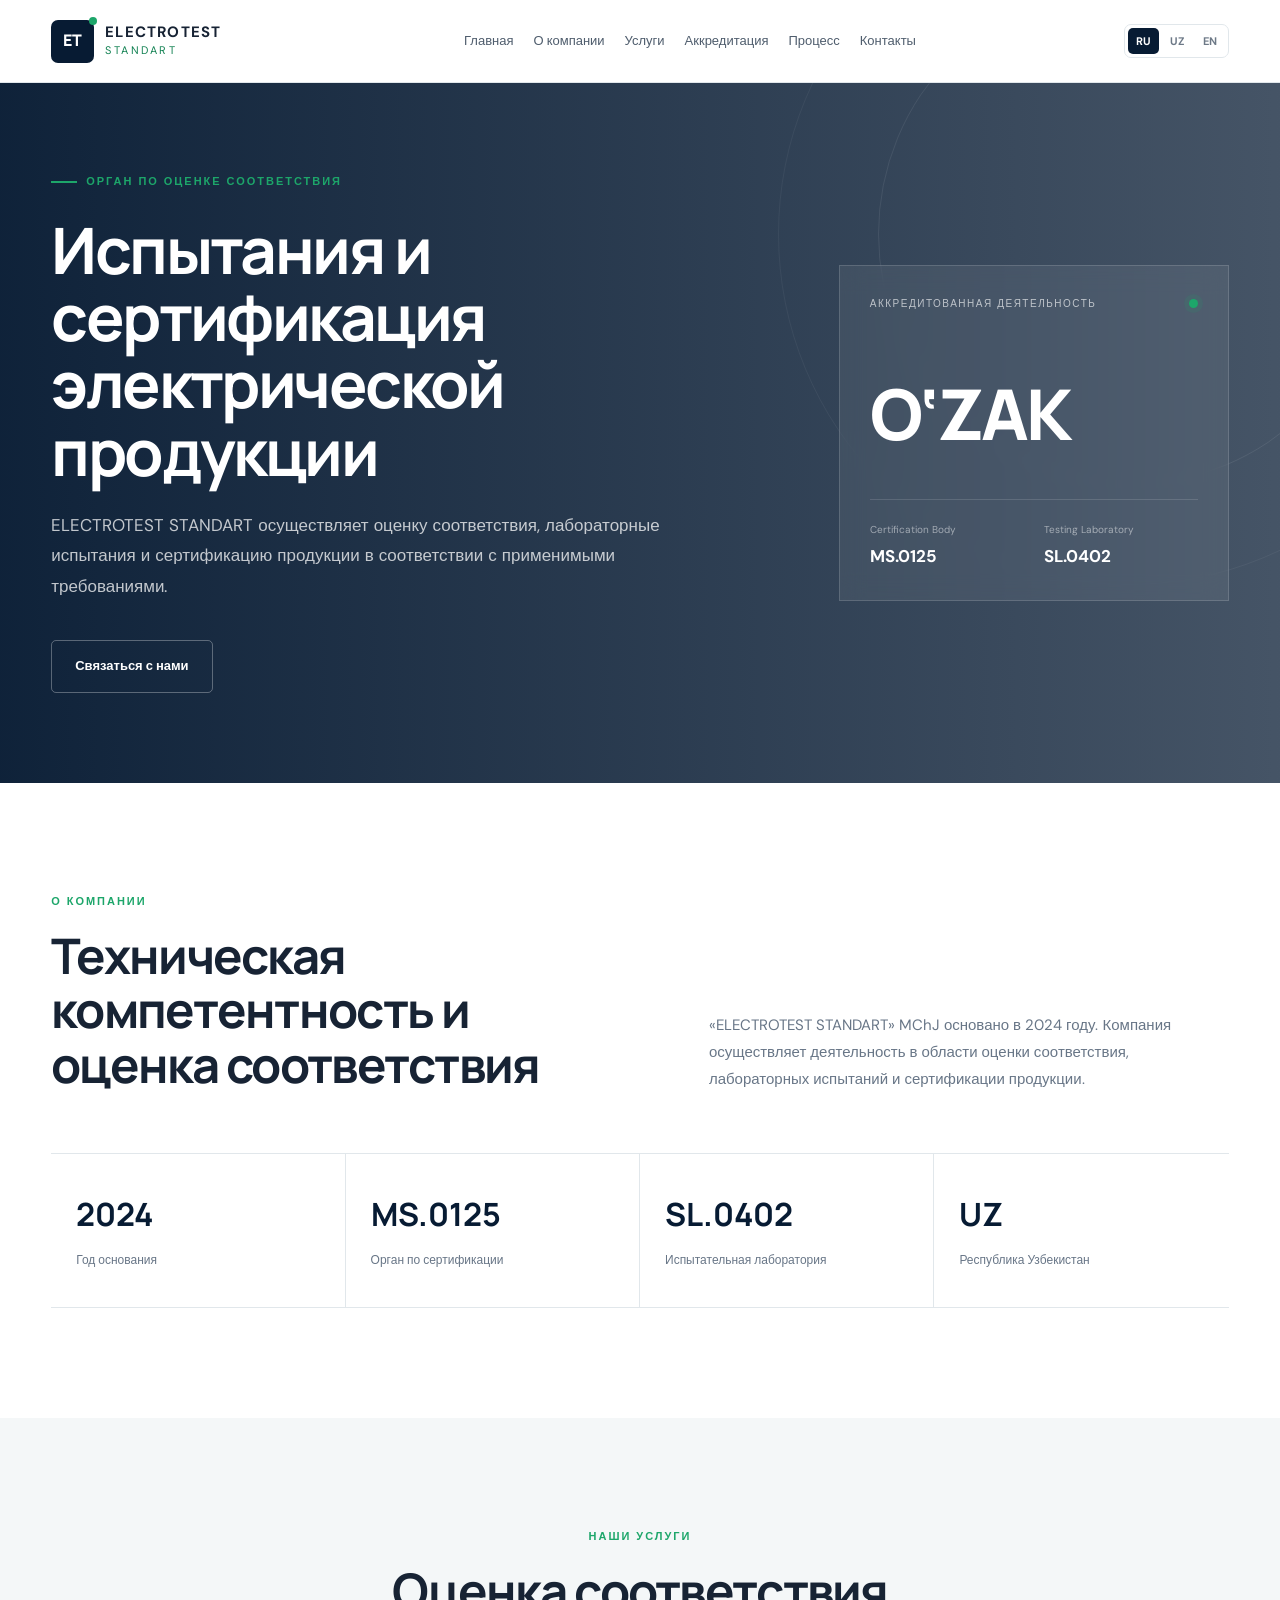
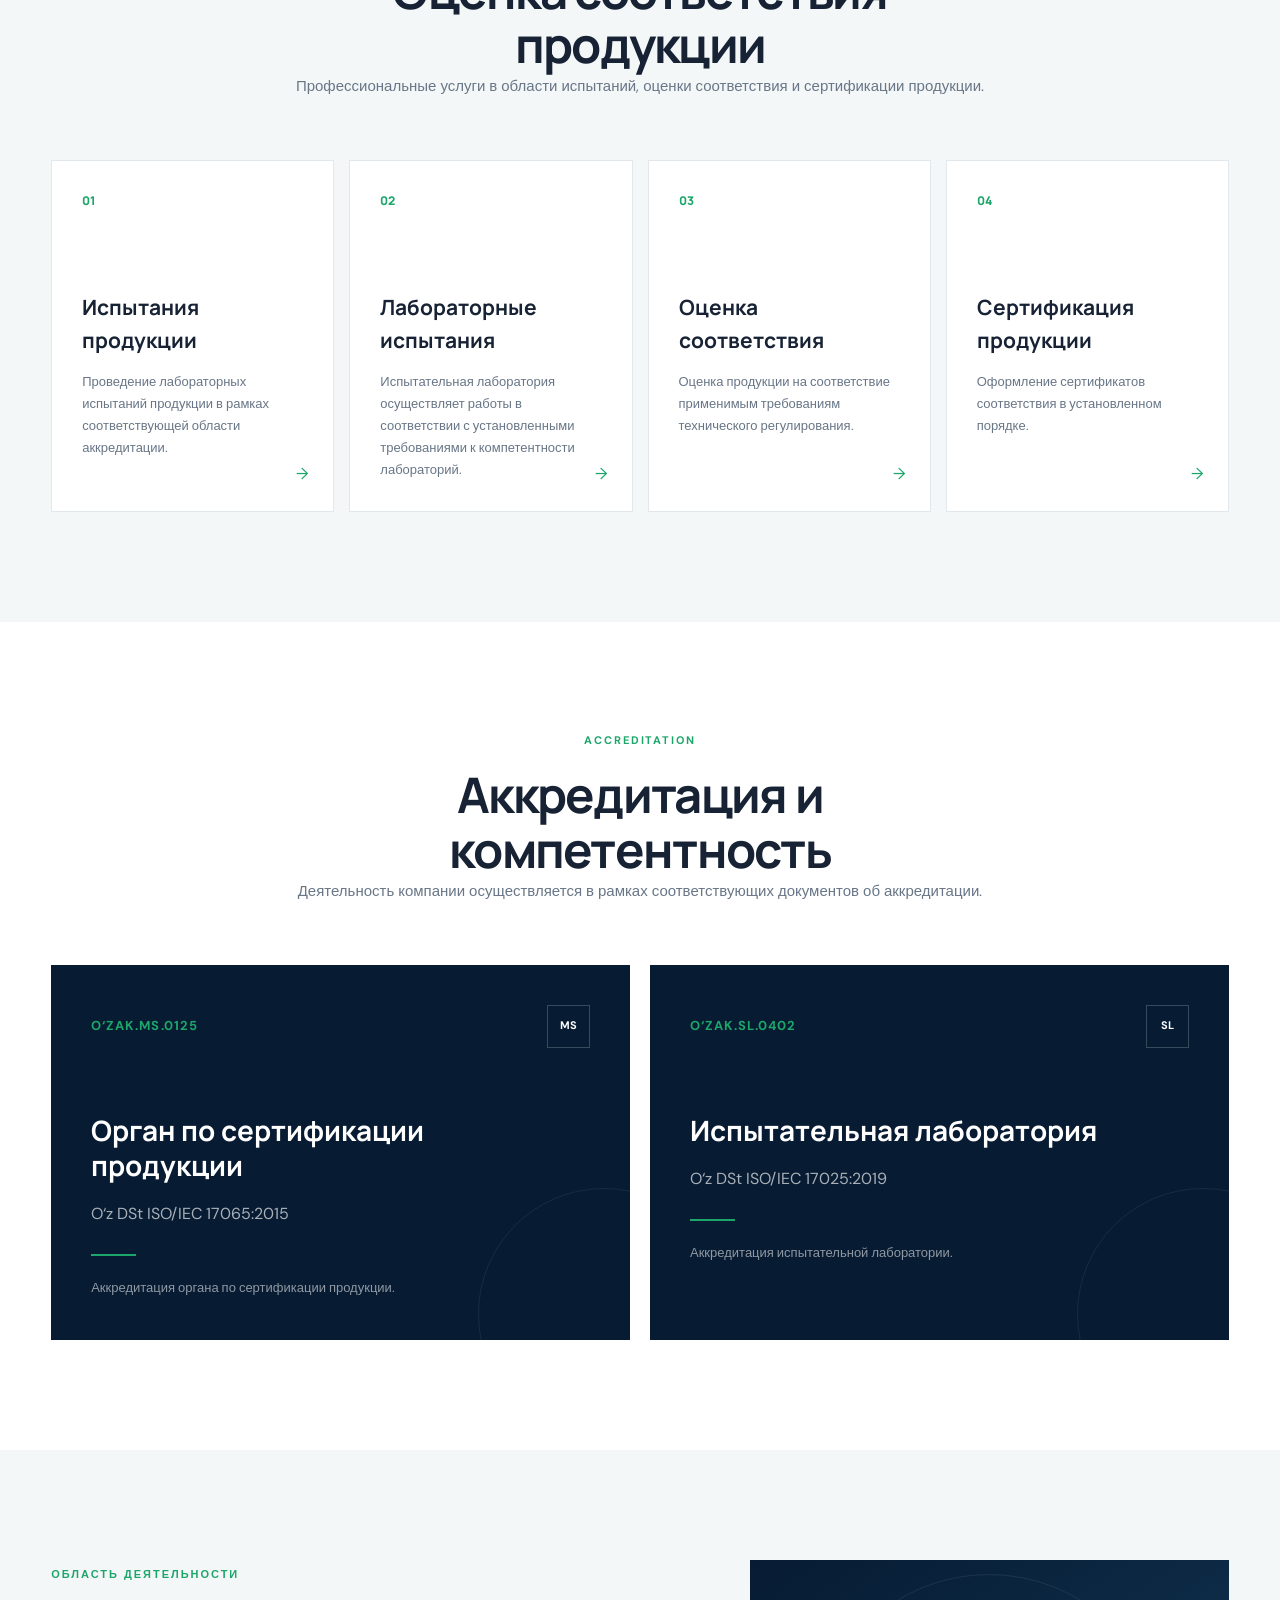
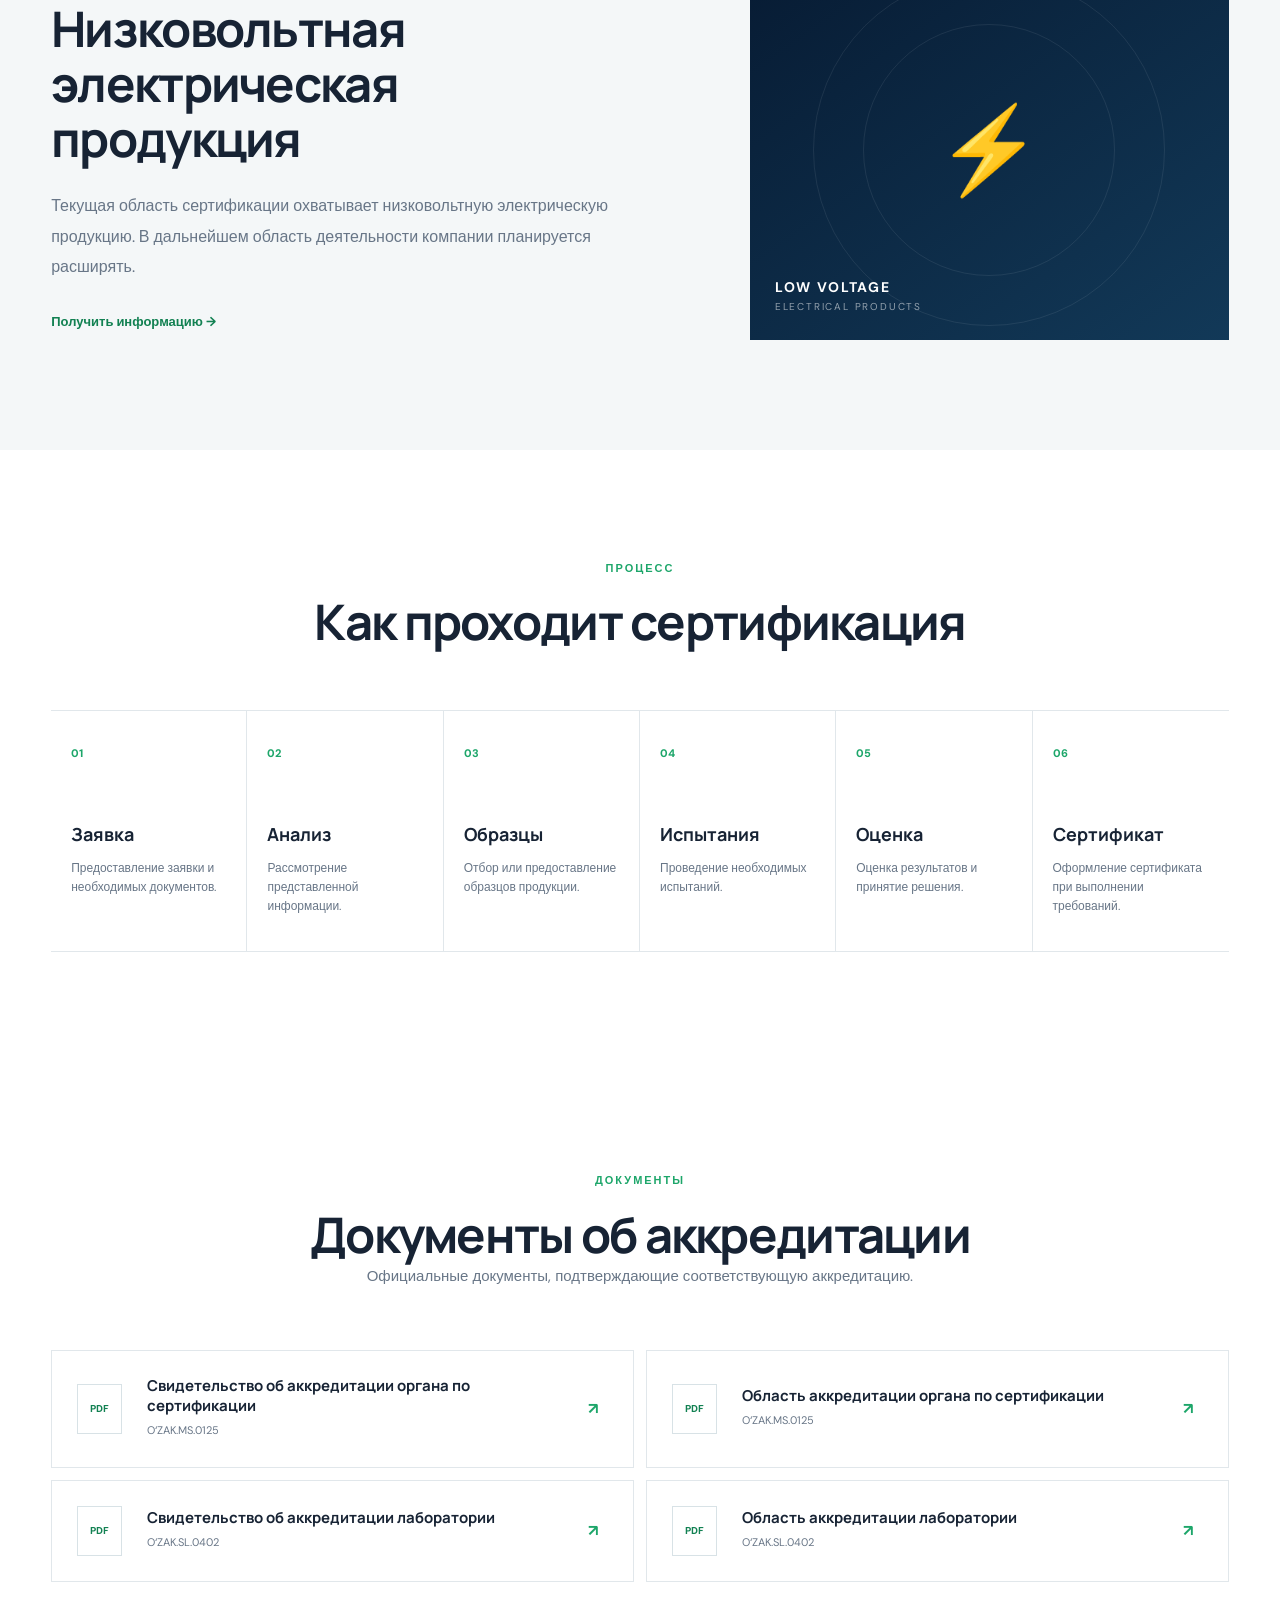
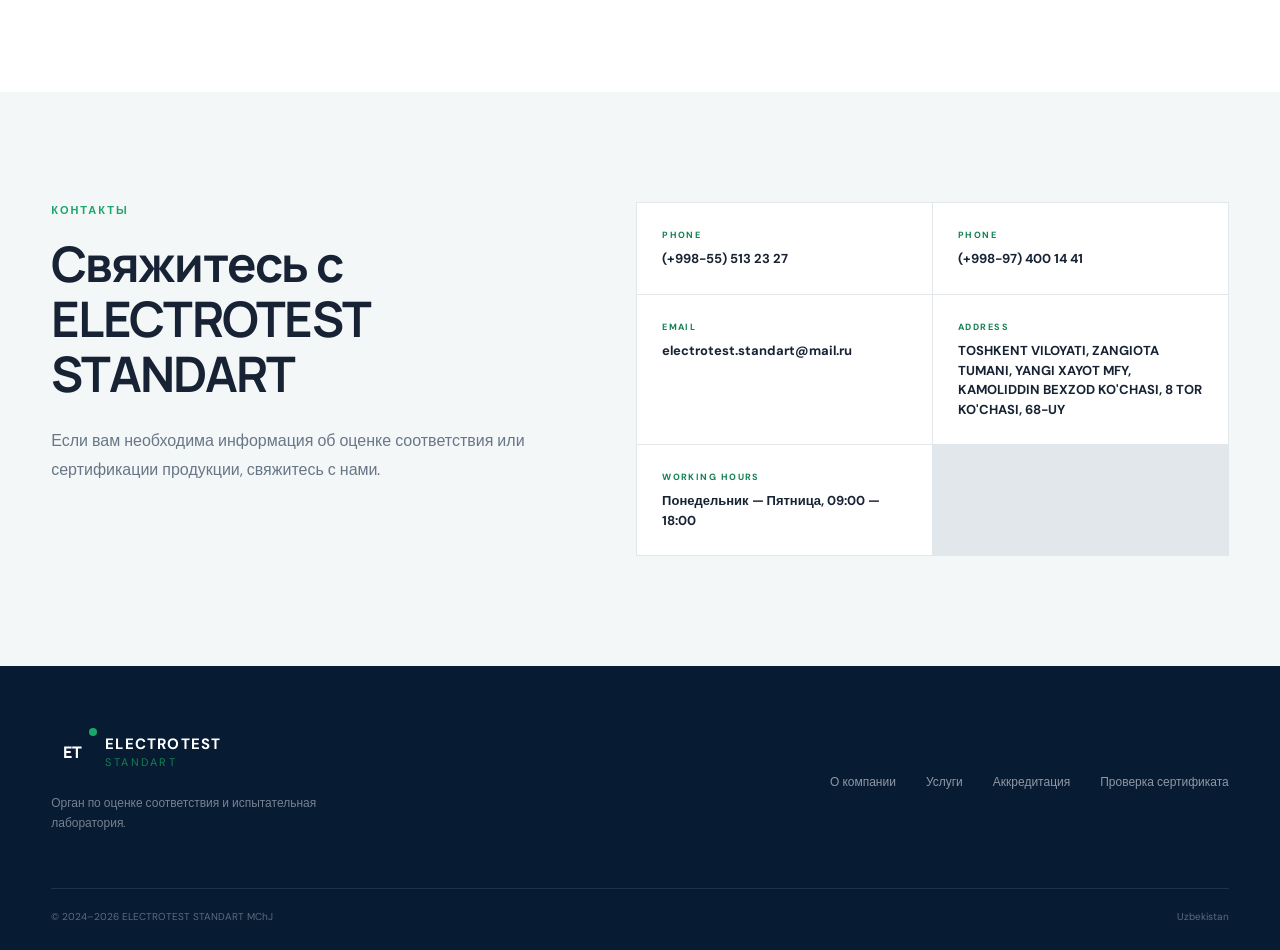
==== index.html @ f928415a "Rename main.html to index.html" ====
<!DOCTYPE html>
<html lang="ru">
<head>
    <meta charset="UTF-8">
    <meta name="viewport" content="width=device-width, initial-scale=1.0">

    <title>ELECTROTEST STANDART — Conformity Assessment</title>

    <link rel="preconnect" href="https://fonts.googleapis.com">
    <link rel="preconnect" href="https://fonts.gstatic.com" crossorigin>
    <link href="https://fonts.googleapis.com/css2?family=DM+Sans:wght@400;500;600;700&family=Manrope:wght@600;700;800&display=swap" rel="stylesheet">

    <link rel="stylesheet" href="main.css">
</head>

<body>

<!-- ================= HEADER ================= -->

<header class="header">

    <div class="container nav">

        <a href="#home" class="logo">
            <span class="logo-mark">ET</span>

            <span class="logo-text">
                <strong>ELECTROTEST</strong>
                <small>STANDART</small>
            </span>
        </a>

        <nav class="menu">
            <a href="#home" data-i18n="nav.home">Главная</a>
            <a href="#about" data-i18n="nav.about">О компании</a>
            <a href="#services" data-i18n="nav.services">Услуги</a>
            <a href="#accreditation" data-i18n="nav.accreditation">Аккредитация</a>
            <a href="#process" data-i18n="nav.process">Процесс</a>
    
            <a href="#contacts" data-i18n="nav.contacts">Контакты</a>
        </nav>

        <div class="language">
            <button class="lang-btn active" data-lang="ru">RU</button>
            <button class="lang-btn" data-lang="uz">UZ</button>
            <button class="lang-btn" data-lang="en">EN</button>
        </div>

        <button class="mobile-menu-btn" id="mobileMenu">
            ☰
        </button>

    </div>

</header>


<!-- ================= HERO ================= -->

<section class="hero" id="home">

    <div class="hero-overlay"></div>

    <div class="container hero-content">

        <div class="hero-left">

            <div class="eyebrow">
                <span></span>
                <span data-i18n="hero.eyebrow">
                    ОРГАН ПО ОЦЕНКЕ СООТВЕТСТВИЯ
                </span>
            </div>

            <h1 data-i18n="hero.title">
                Испытания и сертификация электрической продукции
            </h1>

            <p data-i18n="hero.text">
                ELECTROTEST STANDART осуществляет оценку соответствия,
                лабораторные испытания и сертификацию продукции
                в соответствии с применимыми требованиями.
            </p>

            <div class="hero-buttons">

                

                <a href="#contacts" class="btn btn-outline">
                    <span data-i18n="hero.contact">Связаться с нами</span>
                </a>

            </div>

        </div>


        <div class="hero-card">

            <div class="hero-card-top">
                <span data-i18n="hero.accredited">
                    АККРЕДИТОВАННАЯ ДЕЯТЕЛЬНОСТЬ
                </span>

                <span class="status-dot"></span>
            </div>

            <div class="hero-card-number">
                O‘ZAK
            </div>

            <div class="hero-card-info">

                <div>
                    <small>Certification Body</small>
                    <strong>MS.0125</strong>
                </div>

                <div>
                    <small>Testing Laboratory</small>
                    <strong>SL.0402</strong>
                </div>

            </div>

        </div>

    </div>

</section>


<!-- ================= ABOUT ================= -->

<section class="about section" id="about">

    <div class="container">

        <div class="section-heading">

            <div>
                <span class="section-label" data-i18n="about.label">
                    О КОМПАНИИ
                </span>

                <h2 data-i18n="about.title">
                    Техническая компетентность и оценка соответствия
                </h2>
            </div>

            <p data-i18n="about.text">
                «ELECTROTEST STANDART» MChJ основано в 2024 году.
                Компания осуществляет деятельность в области оценки
                соответствия, лабораторных испытаний и сертификации
                продукции.
            </p>

        </div>


        <div class="stats">

            <div class="stat">
                <strong>2024</strong>
                <span data-i18n="stats.founded">Год основания</span>
            </div>

            <div class="stat">
                <strong>MS.0125</strong>
                <span data-i18n="stats.certification">
                    Орган по сертификации
                </span>
            </div>

            <div class="stat">
                <strong>SL.0402</strong>
                <span data-i18n="stats.lab">
                    Испытательная лаборатория
                </span>
            </div>

            <div class="stat">
                <strong>UZ</strong>
                <span data-i18n="stats.country">
                    Республика Узбекистан
                </span>
            </div>

        </div>

    </div>

</section>


<!-- ================= SERVICES ================= -->

<section class="services section-light" id="services">

    <div class="container">

        <div class="section-title-center">

            <span class="section-label" data-i18n="services.label">
                НАШИ УСЛУГИ
            </span>

            <h2 data-i18n="services.title">
                Оценка соответствия продукции
            </h2>

            <p data-i18n="services.text">
                Профессиональные услуги в области испытаний,
                оценки соответствия и сертификации продукции.
            </p>

        </div>


        <div class="service-grid">

            <div class="service-card">

                <div class="service-icon">01</div>

                <h3 data-i18n="service.testing.title">
                    Испытания продукции
                </h3>

                <p data-i18n="service.testing.text">
                    Проведение лабораторных испытаний продукции
                    в рамках соответствующей области аккредитации.
                </p>

                <span class="card-arrow">→</span>

            </div>


            <div class="service-card">

                <div class="service-icon">02</div>

                <h3 data-i18n="service.lab.title">
                    Лабораторные испытания
                </h3>

                <p data-i18n="service.lab.text">
                    Испытательная лаборатория осуществляет работы
                    в соответствии с установленными требованиями
                    к компетентности лабораторий.
                </p>

                <span class="card-arrow">→</span>

            </div>


            <div class="service-card">

                <div class="service-icon">03</div>

                <h3 data-i18n="service.assessment.title">
                    Оценка соответствия
                </h3>

                <p data-i18n="service.assessment.text">
                    Оценка продукции на соответствие применимым
                    требованиям технического регулирования.
                </p>

                <span class="card-arrow">→</span>

            </div>


            <div class="service-card">

                <div class="service-icon">04</div>

                <h3 data-i18n="service.certification.title">
                    Сертификация продукции
                </h3>

                <p data-i18n="service.certification.text">
                    Оформление сертификатов соответствия
                    в установленном порядке.
                </p>

                <span class="card-arrow">→</span>

            </div>

        </div>

    </div>

</section>


<!-- ================= ACCREDITATION ================= -->

<section class="accreditation section" id="accreditation">

    <div class="container">

        <div class="section-title-center">

            <span class="section-label">
                ACCREDITATION
            </span>

            <h2 data-i18n="accreditation.title">
                Аккредитация и компетентность
            </h2>

            <p data-i18n="accreditation.text">
                Деятельность компании осуществляется в рамках
                соответствующих документов об аккредитации.
            </p>

        </div>


        <div class="accreditation-grid">

            <div class="accreditation-card">

                <div class="accreditation-top">
                    <span class="accreditation-number">
                        O‘ZAK.MS.0125
                    </span>

                    <span class="accreditation-badge">
                        MS
                    </span>
                </div>

                <h3 data-i18n="accreditation.cert.title">
                    Орган по сертификации продукции
                </h3>

                <p>
                    O‘z DSt ISO/IEC 17065:2015
                </p>

                <div class="card-line"></div>

                <span data-i18n="accreditation.cert.text">
                    Аккредитация органа по сертификации продукции.
                </span>

            </div>


            <div class="accreditation-card">

                <div class="accreditation-top">
                    <span class="accreditation-number">
                        O‘ZAK.SL.0402
                    </span>

                    <span class="accreditation-badge">
                        SL
                    </span>
                </div>

                <h3 data-i18n="accreditation.lab.title">
                    Испытательная лаборатория
                </h3>

                <p>
                    O‘z DSt ISO/IEC 17025:2019
                </p>

                <div class="card-line"></div>

                <span data-i18n="accreditation.lab.text">
                    Аккредитация испытательной лаборатории.
                </span>

            </div>

        </div>

    </div>

</section>


<!-- ================= PRODUCT SCOPE ================= -->

<section class="scope section-light">

    <div class="container scope-layout">

        <div class="scope-content">

            <span class="section-label" data-i18n="scope.label">
                ОБЛАСТЬ ДЕЯТЕЛЬНОСТИ
            </span>

            <h2 data-i18n="scope.title">
                Низковольтная электрическая продукция
            </h2>

            <p data-i18n="scope.text">
                Текущая область сертификации охватывает
                низковольтную электрическую продукцию.
                В дальнейшем область деятельности компании
                планируется расширять.
            </p>

            <a href="#contacts" class="text-link">
                <span data-i18n="scope.button">
                    Получить информацию
                </span>
                →
            </a>

        </div>


        <div class="scope-visual">

            <div class="electric-symbol">⚡</div>

            <div class="scope-box">
                <strong>LOW VOLTAGE</strong>
                <span>ELECTRICAL PRODUCTS</span>
            </div>

        </div>

    </div>

</section>


<!-- ================= PROCESS ================= -->

<section class="process section" id="process">

    <div class="container">

        <div class="section-title-center">

            <span class="section-label" data-i18n="process.label">
                ПРОЦЕСС
            </span>

            <h2 data-i18n="process.title">
                Как проходит сертификация
            </h2>

        </div>


        <div class="process-grid">

            <div class="process-step">

                <span>01</span>

                <h3 data-i18n="process.one.title">
                    Заявка
                </h3>

                <p data-i18n="process.one.text">
                    Предоставление заявки и необходимых документов.
                </p>

            </div>


            <div class="process-step">

                <span>02</span>

                <h3 data-i18n="process.two.title">
                    Анализ
                </h3>

                <p data-i18n="process.two.text">
                    Рассмотрение представленной информации.
                </p>

            </div>


            <div class="process-step">

                <span>03</span>

                <h3 data-i18n="process.three.title">
                    Образцы
                </h3>

                <p data-i18n="process.three.text">
                    Отбор или предоставление образцов продукции.
                </p>

            </div>


            <div class="process-step">

                <span>04</span>

                <h3 data-i18n="process.four.title">
                    Испытания
                </h3>

                <p data-i18n="process.four.text">
                    Проведение необходимых испытаний.
                </p>

            </div>


            <div class="process-step">

                <span>05</span>

                <h3 data-i18n="process.five.title">
                    Оценка
                </h3>

                <p data-i18n="process.five.text">
                    Оценка результатов и принятие решения.
                </p>

            </div>


            <div class="process-step">

                <span>06</span>

                <h3 data-i18n="process.six.title">
                    Сертификат
                </h3>

                <p data-i18n="process.six.text">
                    Оформление сертификата при выполнении требований.
                </p>

            </div>

        </div>

    </div>

</section>


<!-- ================= VERIFY ================= -->



<!-- ================= DOCUMENTS ================= -->

<section class="documents section">

    <div class="container">

        <div class="section-title-center">

            <span class="section-label" data-i18n="documents.label">
                ДОКУМЕНТЫ
            </span>

            <h2 data-i18n="documents.title">
                Документы об аккредитации
            </h2>

            <p data-i18n="documents.text">
                Официальные документы, подтверждающие
                соответствующую аккредитацию.
            </p>

        </div>


        <div class="documents-grid">

            <a href="https://api-e.akkred.uz/media/file/pdf/2026-03/ms0125-Certificate.pdf#toolbar=0"
               target="_blank"
               class="document-card">

                <div class="document-icon">PDF</div>

                <div>
                    <h3 data-i18n="documents.ms.certificate">
                        Свидетельство об аккредитации
                        органа по сертификации
                    </h3>

                    <span>O‘ZAK.MS.0125</span>
                </div>

                <strong>↗</strong>

            </a>


            <a href="https://api-e.akkred.uz/media/file/pdf/2026-09/pdf_tfKyQmc.pdf#toolbar=0"
               target="_blank"
               class="document-card">

                <div class="document-icon">PDF</div>

                <div>
                    <h3 data-i18n="documents.ms.scope">
                        Область аккредитации
                        органа по сертификации
                    </h3>

                    <span>O‘ZAK.MS.0125</span>
                </div>

                <strong>↗</strong>

            </a>


            <a href="https://api-e.akkred.uz/media/file/pdf/2026-03/sl0402-Certificate.pdf#toolbar=0"
               target="_blank"
               class="document-card">

                <div class="document-icon">PDF</div>

                <div>
                    <h3 data-i18n="documents.sl.certificate">
                        Свидетельство об аккредитации
                        лаборатории
                    </h3>

                    <span>O‘ZAK.SL.0402</span>
                </div>

                <strong>↗</strong>

            </a>


            <a href="https://api-e.akkred.uz/media/file/pdf/2026-07/pdf_gMBGAx3.pdf#toolbar=0"
               target="_blank"
               class="document-card">

                <div class="document-icon">PDF</div>

                <div>
                    <h3 data-i18n="documents.sl.scope">
                        Область аккредитации
                        лаборатории
                    </h3>

                    <span>O‘ZAK.SL.0402</span>
                </div>

                <strong>↗</strong>

            </a>

        </div>

    </div>

</section>


<!-- ================= CONTACT ================= -->

<section class="contact section-light" id="contacts">

    <div class="container contact-layout">

        <div>

            <span class="section-label" data-i18n="contact.label">
                КОНТАКТЫ
            </span>

            <h2 data-i18n="contact.title">
                Свяжитесь с ELECTROTEST STANDART
            </h2>

            <p data-i18n="contact.text">
                Если вам необходима информация об оценке
                соответствия или сертификации продукции,
                свяжитесь с нами.
            </p>

        </div>


        <div class="contact-info">

            <a href="tel:+998555132327">
                <span>PHONE</span>
                <strong>(+998-55) 513 23 27</strong>
            </a>

            <a href="tel:+998974001441">
                <span>PHONE</span>
                <strong>(+998-97) 400 14 41</strong>
            </a>

            <a href="mailto:electrotest.standart@mail.ru">
                <span>EMAIL</span>
                <strong>electrotest.standart@mail.ru</strong>
            </a>

            <div>
                <span>ADDRESS</span>

                <strong>
                    TOSHKENT VILOYATI, ZANGIOTA TUMANI,
                    YANGI XAYOT MFY, KAMOLIDDIN BEXZOD
                    KO'CHASI, 8 TOR KO'CHASI, 68-UY
                </strong>
            </div>

            <div>
                <span>WORKING HOURS</span>
                <strong data-i18n="contact.hours">
                    Понедельник — Пятница, 09:00 — 18:00
                </strong>
            </div>

        </div>

    </div>

</section>


<!-- ================= FOOTER ================= -->

<footer class="footer">

    <div class="container footer-content">

        <div class="footer-brand">

            <div class="logo">

                <span class="logo-mark">ET</span>

                <span class="logo-text">
                    <strong>ELECTROTEST</strong>
                    <small>STANDART</small>
                </span>

            </div>

            <p data-i18n="footer.text">
                Орган по оценке соответствия и
                испытательная лаборатория.
            </p>

        </div>


        <div class="footer-links">

            <a href="#about" data-i18n="nav.about">
                О компании
            </a>

            <a href="#services" data-i18n="nav.services">
                Услуги
            </a>

            <a href="#accreditation" data-i18n="nav.accreditation">
                Аккредитация
            </a>

            <a href="#verify" data-i18n="nav.verify">
                Проверка сертификата
            </a>

        </div>

    </div>


    <div class="container footer-bottom">

        <span>
            © 2024–2026 ELECTROTEST STANDART MChJ
        </span>

        <span>
            Uzbekistan
        </span>

    </div>

</footer>


<script src="main.js"></script>

</body>
</html>
---- main.css ----
/* =========================
   RESET
========================= */

* {
  margin: 0;
  padding: 0;
  box-sizing: border-box;
}

html {
  scroll-behavior: smooth;
}

body {
  font-family: "DM Sans", sans-serif;
  color: #172334;
  background: #ffffff;
  line-height: 1.6;
}

a {
  text-decoration: none;
  color: inherit;
}

button,
input {
  font-family: inherit;
}


/* =========================
 VARIABLES
========================= */

:root {
  --navy: #071b33;
  --navy-light: #102c4b;
  --green: #1da66a;
  --green-dark: #128152;
  --text: #172334;
  --muted: #687687;
  --light: #f4f7f8;
  --border: #e1e7eb;
  --white: #ffffff;
}


/* =========================
 CONTAINER
========================= */

.container {
  width: min(1180px, 92%);
  margin: auto;
}


/* =========================
 HEADER
========================= */

.header {
  position: sticky;
  top: 0;
  z-index: 1000;
  background: rgba(255,255,255,0.96);
  border-bottom: 1px solid var(--border);
  backdrop-filter: blur(12px);
}

.nav {
  height: 82px;
  display: flex;
  align-items: center;
  justify-content: space-between;
  gap: 25px;
}

.logo {
  display: flex;
  align-items: center;
  gap: 11px;
  min-width: 205px;
}

.logo-mark {
  width: 43px;
  height: 43px;
  background: var(--navy);
  color: white;
  display: grid;
  place-items: center;
  font-family: "Manrope", sans-serif;
  font-weight: 800;
  border-radius: 7px;
  position: relative;
}

.logo-mark::after {
  content: "";
  position: absolute;
  width: 8px;
  height: 8px;
  background: var(--green);
  right: -3px;
  top: -3px;
  border-radius: 50%;
}

.logo-text {
  display: flex;
  flex-direction: column;
  line-height: 1.05;
}

.logo-text strong {
  font-size: 15px;
  letter-spacing: 0.08em;
}

.logo-text small {
  font-size: 11px;
  letter-spacing: 0.23em;
  color: var(--green-dark);
  margin-top: 4px;
}

.menu {
  display: flex;
  align-items: center;
  gap: 20px;
}

.menu a {
  font-size: 13px;
  color: #4f5d6d;
  transition: 0.25s;
  white-space: nowrap;
}

.menu a:hover {
  color: var(--green-dark);
}

.language {
  display: flex;
  gap: 3px;
  border: 1px solid var(--border);
  padding: 3px;
  border-radius: 7px;
}

.lang-btn {
  border: 0;
  background: transparent;
  padding: 6px 8px;
  font-size: 11px;
  font-weight: 700;
  color: #6d7987;
  cursor: pointer;
  border-radius: 5px;
}

.lang-btn.active {
  background: var(--navy);
  color: white;
}

.mobile-menu-btn {
  display: none;
  border: 0;
  background: transparent;
  font-size: 25px;
  cursor: pointer;
}


/* =========================
 HERO
========================= */

.hero {
  min-height: 700px;
  position: relative;
  background:
      linear-gradient(90deg, rgba(7,27,51,0.97), rgba(7,27,51,0.75)),
      url("https://images.unsplash.com/photo-1581091226825-a6a2a5aee158?auto=format&fit=crop&w=1800&q=85")
      center / cover;
  color: white;
  display: flex;
  align-items: center;
  overflow: hidden;
}

.hero::before {
  content: "";
  position: absolute;
  width: 500px;
  height: 500px;
  border: 1px solid rgba(255,255,255,0.08);
  border-radius: 50%;
  right: -100px;
  top: -100px;
}

.hero::after {
  content: "";
  position: absolute;
  width: 700px;
  height: 700px;
  border: 1px solid rgba(255,255,255,0.05);
  border-radius: 50%;
  right: -200px;
  top: -200px;
}

.hero-content {
  position: relative;
  z-index: 2;
  display: grid;
  grid-template-columns: 1fr 390px;
  gap: 80px;
  align-items: center;
}

.hero-left {
  max-width: 720px;
}

.eyebrow,
.section-label {
  display: flex;
  align-items: center;
  gap: 9px;
  font-size: 11px;
  font-weight: 700;
  letter-spacing: 0.18em;
  color: var(--green);
}

.eyebrow span:first-child {
  width: 26px;
  height: 2px;
  background: var(--green);
}

.hero h1 {
  font-family: "Manrope", sans-serif;
  font-size: clamp(42px, 5vw, 72px);
  line-height: 1.05;
  letter-spacing: -0.04em;
  margin: 25px 0;
}

.hero p {
  max-width: 650px;
  color: rgba(255,255,255,0.74);
  font-size: 17px;
  line-height: 1.8;
}

.hero-buttons {
  display: flex;
  gap: 13px;
  margin-top: 38px;
  flex-wrap: wrap;
}

.btn {
  min-height: 53px;
  padding: 0 23px;
  display: inline-flex;
  align-items: center;
  justify-content: center;
  gap: 15px;
  border-radius: 5px;
  font-size: 13px;
  font-weight: 700;
  transition: 0.25s;
  cursor: pointer;
}

.btn-primary {
  background: var(--green);
  color: white;
  border: 1px solid var(--green);
}

.btn-primary:hover {
  background: var(--green-dark);
  transform: translateY(-2px);
}

.btn-outline {
  border: 1px solid rgba(255,255,255,0.3);
  color: white;
}

.btn-outline:hover {
  background: white;
  color: var(--navy);
}

.hero-card {
  background: rgba(255,255,255,0.07);
  border: 1px solid rgba(255,255,255,0.15);
  padding: 30px;
  backdrop-filter: blur(12px);
}

.hero-card-top {
  display: flex;
  justify-content: space-between;
  align-items: center;
  color: rgba(255,255,255,0.65);
  font-size: 10px;
  letter-spacing: 0.15em;
}

.status-dot {
  width: 9px;
  height: 9px;
  border-radius: 50%;
  background: var(--green);
  box-shadow: 0 0 0 5px rgba(29,166,106,0.12);
}

.hero-card-number {
  font-family: "Manrope", sans-serif;
  font-size: 70px;
  font-weight: 800;
  margin: 45px 0 30px;
  letter-spacing: -0.05em;
}

.hero-card-info {
  display: grid;
  grid-template-columns: 1fr 1fr;
  gap: 20px;
  border-top: 1px solid rgba(255,255,255,0.13);
  padding-top: 22px;
}

.hero-card-info div {
  display: flex;
  flex-direction: column;
}

.hero-card-info small {
  color: rgba(255,255,255,0.5);
  font-size: 10px;
  margin-bottom: 5px;
}

.hero-card-info strong {
  font-size: 17px;
}


/* =========================
 SECTIONS
========================= */

.section {
  padding: 110px 0;
}

.section-light {
  background: var(--light);
  padding: 110px 0;
}

.section-heading {
  display: grid;
  grid-template-columns: 1fr 0.9fr;
  gap: 80px;
  align-items: end;
  margin-bottom: 60px;
}

.section-heading h2,
.section-title-center h2,
.scope h2,
.contact h2 {
  font-family: "Manrope", sans-serif;
  font-size: clamp(32px, 4vw, 49px);
  line-height: 1.12;
  letter-spacing: -0.035em;
  margin-top: 18px;
}

.section-heading p,
.section-title-center p {
  color: var(--muted);
  font-size: 15px;
  line-height: 1.8;
}

.section-title-center {
  text-align: center;
  max-width: 730px;
  margin: 0 auto 60px;
}

.section-title-center .section-label {
  justify-content: center;
}


/* =========================
 STATS
========================= */

.stats {
  display: grid;
  grid-template-columns: repeat(4, 1fr);
  border-top: 1px solid var(--border);
  border-bottom: 1px solid var(--border);
}

.stat {
  padding: 35px 25px;
  border-right: 1px solid var(--border);
}

.stat:last-child {
  border-right: 0;
}

.stat strong {
  display: block;
  font-family: "Manrope", sans-serif;
  font-size: 32px;
  color: var(--navy);
  margin-bottom: 6px;
}

.stat span {
  color: var(--muted);
  font-size: 12px;
}


/* =========================
 SERVICES
========================= */

.service-grid {
  display: grid;
  grid-template-columns: repeat(4, 1fr);
  gap: 15px;
}

.service-card {
  background: white;
  border: 1px solid var(--border);
  padding: 30px;
  min-height: 310px;
  position: relative;
  transition: 0.3s;
}

.service-card:hover {
  transform: translateY(-6px);
  border-color: #b8d9c9;
  box-shadow: 0 20px 50px rgba(7,27,51,0.07);
}

.service-icon {
  color: var(--green);
  font-family: "Manrope", sans-serif;
  font-size: 12px;
  font-weight: 800;
  margin-bottom: 80px;
}

.service-card h3 {
  font-family: "Manrope", sans-serif;
  font-size: 21px;
  margin-bottom: 13px;
}

.service-card p {
  color: var(--muted);
  font-size: 13px;
  line-height: 1.7;
}

.card-arrow {
  position: absolute;
  right: 25px;
  bottom: 25px;
  color: var(--green);
}


/* =========================
 ACCREDITATION
========================= */

.accreditation-grid {
  display: grid;
  grid-template-columns: 1fr 1fr;
  gap: 20px;
}

.accreditation-card {
  background: var(--navy);
  color: white;
  padding: 40px;
  min-height: 350px;
  position: relative;
  overflow: hidden;
}

.accreditation-card::after {
  content: "";
  position: absolute;
  width: 250px;
  height: 250px;
  border: 1px solid rgba(255,255,255,0.07);
  border-radius: 50%;
  right: -100px;
  bottom: -100px;
}

.accreditation-top {
  display: flex;
  justify-content: space-between;
  align-items: center;
}

.accreditation-number {
  color: var(--green);
  font-size: 13px;
  font-weight: 700;
  letter-spacing: 0.08em;
}

.accreditation-badge {
  width: 43px;
  height: 43px;
  border: 1px solid rgba(255,255,255,0.2);
  display: grid;
  place-items: center;
  font-size: 11px;
  font-weight: 700;
}

.accreditation-card h3 {
  font-family: "Manrope", sans-serif;
  font-size: 28px;
  max-width: 430px;
  line-height: 1.25;
  margin-top: 65px;
}

.accreditation-card p {
  margin-top: 18px;
  color: rgba(255,255,255,0.65);
}

.card-line {
  width: 45px;
  height: 2px;
  background: var(--green);
  margin: 28px 0 18px;
}

.accreditation-card > span:last-child {
  color: rgba(255,255,255,0.55);
  font-size: 13px;
}


/* =========================
 SCOPE
========================= */

.scope-layout {
  display: grid;
  grid-template-columns: 1fr 0.8fr;
  gap: 100px;
  align-items: center;
}

.scope-content p {
  color: var(--muted);
  margin: 25px 0;
  max-width: 580px;
  line-height: 1.9;
}

.text-link {
  color: var(--green-dark);
  font-size: 13px;
  font-weight: 700;
}

.scope-visual {
  height: 380px;
  background:
      linear-gradient(145deg, #071b33, #123958);
  position: relative;
  display: grid;
  place-items: center;
  overflow: hidden;
}

.scope-visual::before,
.scope-visual::after {
  content: "";
  position: absolute;
  border: 1px solid rgba(255,255,255,0.08);
  border-radius: 50%;
}

.scope-visual::before {
  width: 350px;
  height: 350px;
}

.scope-visual::after {
  width: 250px;
  height: 250px;
}

.electric-symbol {
  position: relative;
  z-index: 2;
  font-size: 85px;
  color: var(--green);
}

.scope-box {
  position: absolute;
  bottom: 25px;
  left: 25px;
  z-index: 3;
  display: flex;
  flex-direction: column;
  color: white;
}

.scope-box strong {
  font-size: 14px;
  letter-spacing: 0.12em;
}

.scope-box span {
  font-size: 10px;
  color: rgba(255,255,255,0.55);
  letter-spacing: 0.18em;
}


/* =========================
 PROCESS
========================= */

.process-grid {
  display: grid;
  grid-template-columns: repeat(6, 1fr);
  border-top: 1px solid var(--border);
  border-bottom: 1px solid var(--border);
}

.process-step {
  min-height: 240px;
  padding: 28px 20px;
  border-right: 1px solid var(--border);
}

.process-step:last-child {
  border-right: 0;
}

.process-step > span {
  font-size: 11px;
  font-weight: 800;
  color: var(--green);
}

.process-step h3 {
  font-family: "Manrope", sans-serif;
  margin-top: 55px;
  font-size: 18px;
}

.process-step p {
  color: var(--muted);
  font-size: 12px;
  line-height: 1.6;
  margin-top: 10px;
}


/* =========================
 VERIFY
========================= */

.verify-box {
  background: white;
  border: 1px solid var(--border);
  padding: 65px;
  text-align: center;
  max-width: 850px;
  margin: auto;
  box-shadow: 0 25px 70px rgba(7,27,51,0.06);
}

.verify-icon {
  width: 55px;
  height: 55px;
  margin: 0 auto 25px;
  border-radius: 50%;
  background: #e7f7ef;
  color: var(--green-dark);
  display: grid;
  place-items: center;
  font-size: 24px;
  font-weight: 700;
}

.verify-box .section-label {
  justify-content: center;
}

.verify-box h2 {
  font-family: "Manrope", sans-serif;
  font-size: 42px;
  margin: 15px 0;
}

.verify-box > p {
  color: var(--muted);
  max-width: 520px;
  margin: auto;
}

.verify-form {
  display: flex;
  gap: 10px;
  margin-top: 35px;
}

.verify-form input {
  flex: 1;
  height: 55px;
  border: 1px solid var(--border);
  padding: 0 18px;
  outline: none;
  font-size: 14px;
}

.verify-form input:focus {
  border-color: var(--green);
}

.verify-result {
  margin-top: 25px;
  text-align: left;
}

.verify-success {
  padding: 25px;
  border: 1px solid #c9ead9;
  background: #f1fbf6;
}

.verify-not-found {
  padding: 20px;
  background: #fff7f7;
  border: 1px solid #f0d2d2;
  color: #9b3434;
}

.status-badge {
  display: inline-block;
  padding: 6px 12px;
  background: var(--green);
  color: white;
  font-size: 11px;
  font-weight: 800;
  margin-bottom: 18px;
}


/* =========================
 DOCUMENTS
========================= */

.documents-grid {
  display: grid;
  grid-template-columns: 1fr 1fr;
  gap: 12px;
}

.document-card {
  border: 1px solid var(--border);
  padding: 25px;
  display: grid;
  grid-template-columns: 50px 1fr 20px;
  align-items: center;
  gap: 20px;
  transition: 0.25s;
}

.document-card:hover {
  border-color: #b8d9c9;
  background: #fbfdfc;
}

.document-icon {
  width: 45px;
  height: 50px;
  border: 1px solid #d8e2e6;
  display: grid;
  place-items: center;
  font-size: 10px;
  font-weight: 800;
  color: var(--green-dark);
}

.document-card h3 {
  font-family: "Manrope", sans-serif;
  font-size: 15px;
  line-height: 1.35;
}

.document-card span {
  color: var(--muted);
  font-size: 11px;
}

.document-card > strong {
  color: var(--green);
}


/* =========================
 CONTACT
========================= */

.contact-layout {
  display: grid;
  grid-template-columns: 0.9fr 1.1fr;
  gap: 100px;
}

.contact h2 {
  max-width: 550px;
}

.contact > .container > div:first-child p {
  color: var(--muted);
  margin-top: 25px;
  max-width: 520px;
  line-height: 1.8;
}

.contact-info {
  display: grid;
  grid-template-columns: 1fr 1fr;
  gap: 1px;
  background: var(--border);
  border: 1px solid var(--border);
}

.contact-info > * {
  background: white;
  padding: 25px;
  display: flex;
  flex-direction: column;
  gap: 7px;
}

.contact-info span {
  font-size: 9px;
  color: var(--green-dark);
  letter-spacing: 0.16em;
  font-weight: 700;
}

.contact-info strong {
  font-size: 13px;
  line-height: 1.5;
}


/* =========================
 FOOTER
========================= */

.footer {
  background: var(--navy);
  color: white;
  padding: 65px 0 25px;
}

.footer-content {
  display: flex;
  justify-content: space-between;
  gap: 50px;
}

.footer .logo-text strong {
  color: white;
}

.footer-brand p {
  color: rgba(255,255,255,0.45);
  font-size: 12px;
  max-width: 300px;
  margin-top: 20px;
}

.footer-links {
  display: flex;
  gap: 30px;
  align-items: center;
}

.footer-links a {
  color: rgba(255,255,255,0.55);
  font-size: 12px;
}

.footer-links a:hover {
  color: white;
}

.footer-bottom {
  margin-top: 55px;
  padding-top: 20px;
  border-top: 1px solid rgba(255,255,255,0.1);
  display: flex;
  justify-content: space-between;
  color: rgba(255,255,255,0.35);
  font-size: 10px;
}


/* =========================
 RESPONSIVE
========================= */

@media (max-width: 1050px) {

  .menu {
      gap: 12px;
  }

  .menu a {
      font-size: 11px;
  }

  .hero-content {
      grid-template-columns: 1fr;
  }

  .hero-card {
      max-width: 500px;
  }

  .service-grid {
      grid-template-columns: 1fr 1fr;
  }

  .process-grid {
      grid-template-columns: repeat(3, 1fr);
  }

  .process-step:nth-child(3) {
      border-right: 0;
  }

  .process-step:nth-child(-n+3) {
      border-bottom: 1px solid var(--border);
  }
}


@media (max-width: 800px) {

  .nav {
      height: 72px;
  }

  .menu {
      display: none;
      position: absolute;
      top: 72px;
      left: 0;
      width: 100%;
      background: white;
      border-bottom: 1px solid var(--border);
      padding: 20px;
      flex-direction: column;
      align-items: flex-start;
  }

  .menu.open {
      display: flex;
  }

  .mobile-menu-btn {
      display: block;
  }

  .language {
      margin-left: auto;
  }

  .section-heading,
  .scope-layout,
  .contact-layout {
      grid-template-columns: 1fr;
      gap: 40px;
  }

  .stats {
      grid-template-columns: 1fr 1fr;
  }

  .stat:nth-child(2) {
      border-right: 0;
  }

  .stat:nth-child(-n+2) {
      border-bottom: 1px solid var(--border);
  }

  .accreditation-grid,
  .documents-grid {
      grid-template-columns: 1fr;
  }

  .contact-layout {
      gap: 50px;
  }
}


@media (max-width: 600px) {

  .hero {
      min-height: 650px;
  }

  .hero h1 {
      font-size: 40px;
  }

  .hero p {
      font-size: 14px;
  }

  .hero-card-number {
      font-size: 55px;
  }

  .section,
  .section-light {
      padding: 75px 0;
  }

  .service-grid {
      grid-template-columns: 1fr;
  }

  .process-grid {
      grid-template-columns: 1fr;
  }

  .process-step {
      border-right: 0;
      border-bottom: 1px solid var(--border);
      min-height: 180px;
  }

  .process-step:last-child {
      border-bottom: 0;
  }

  .verify-box {
      padding: 35px 20px;
  }

  .verify-box h2 {
      font-size: 32px;
  }

  .verify-form {
      flex-direction: column;
  }

  .contact-info {
      grid-template-columns: 1fr;
  }

  .footer-content {
      flex-direction: column;
  }

  .footer-links {
      flex-wrap: wrap;
  }

  .footer-bottom {
      flex-direction: column;
      gap: 10px;
  }
}
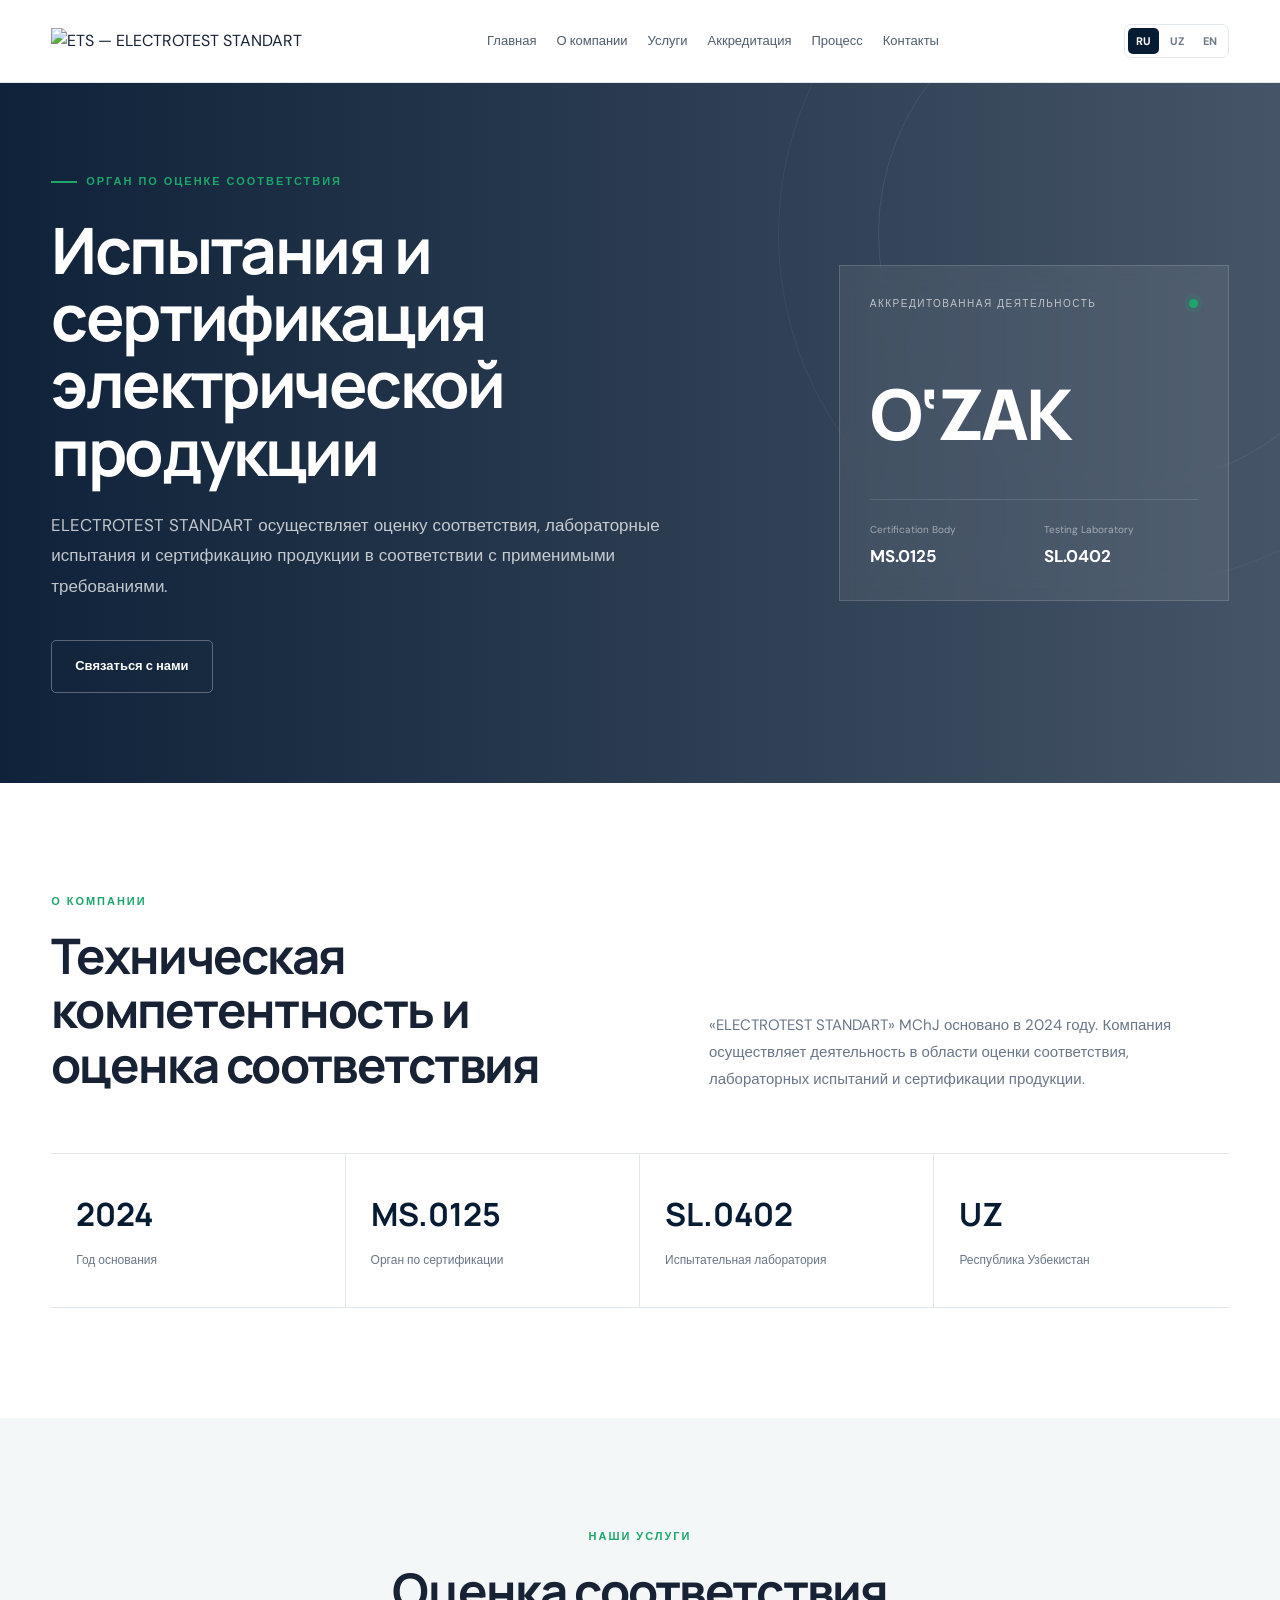
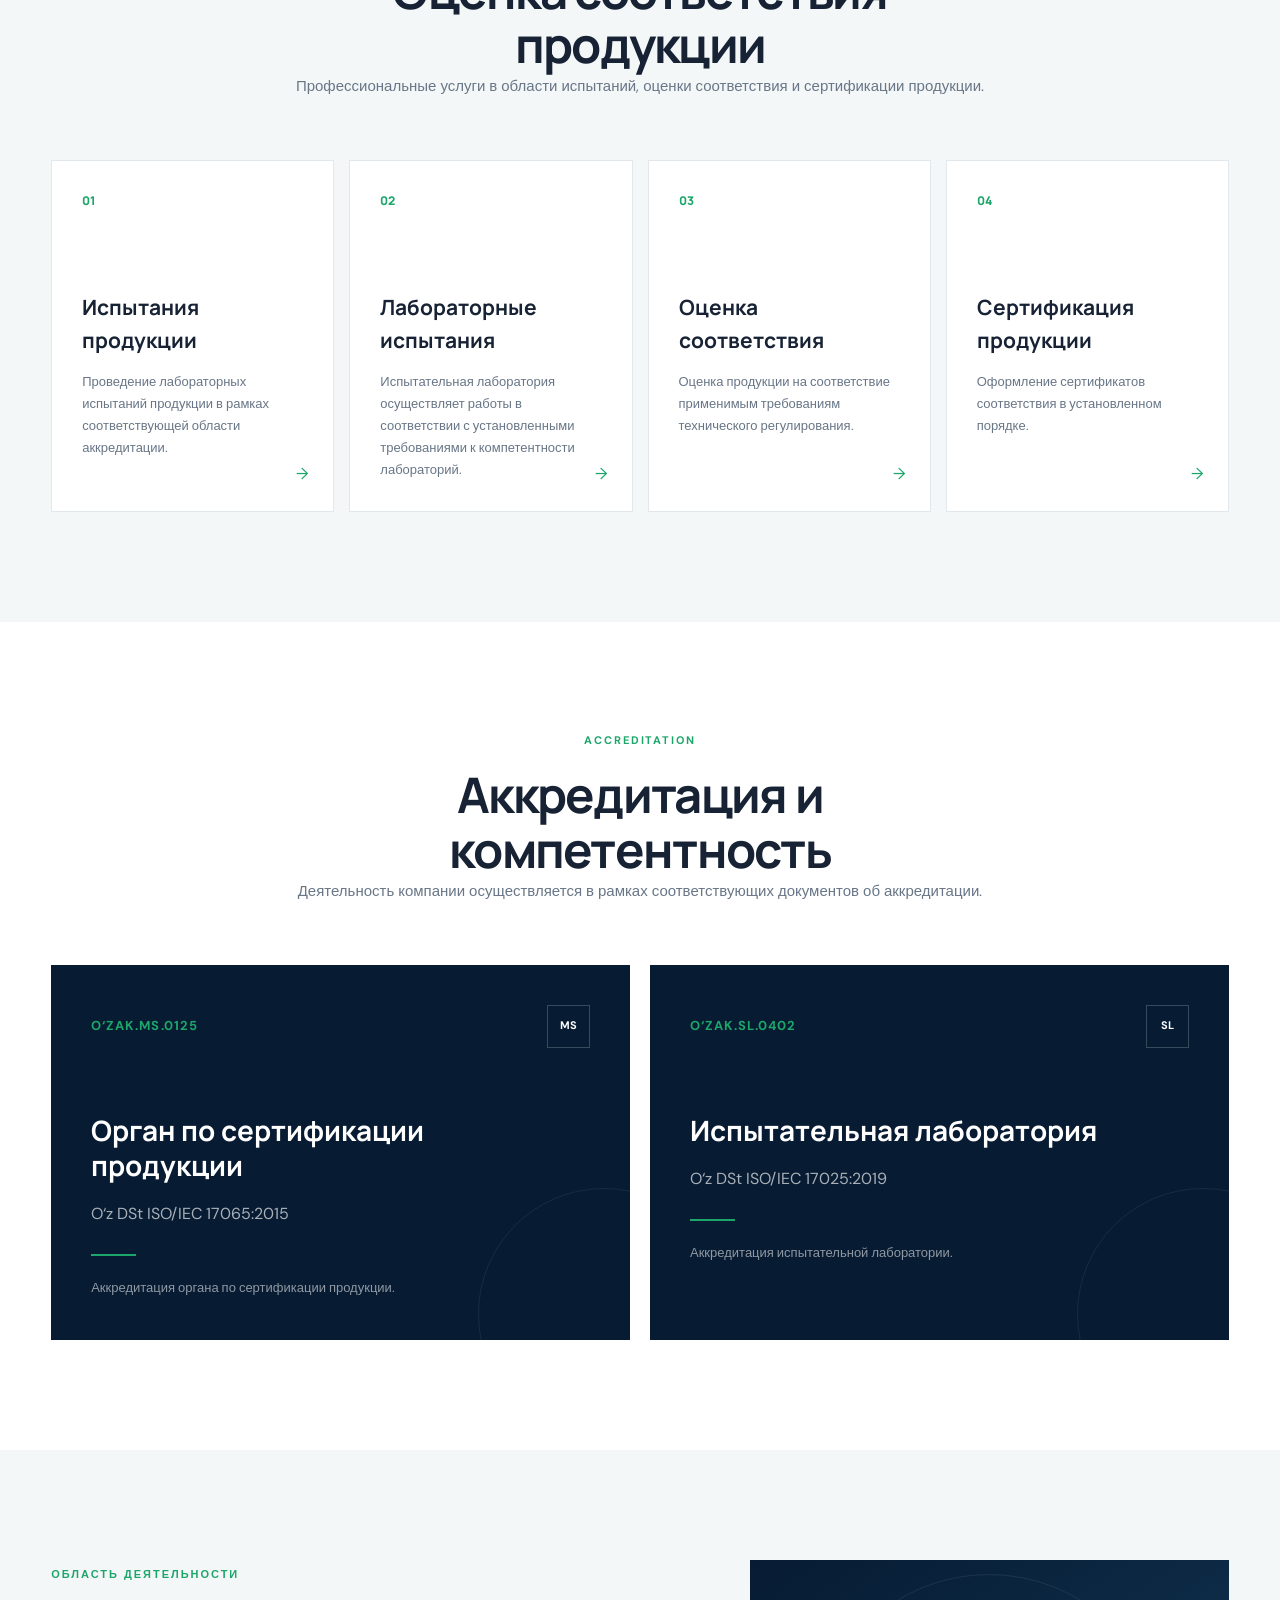
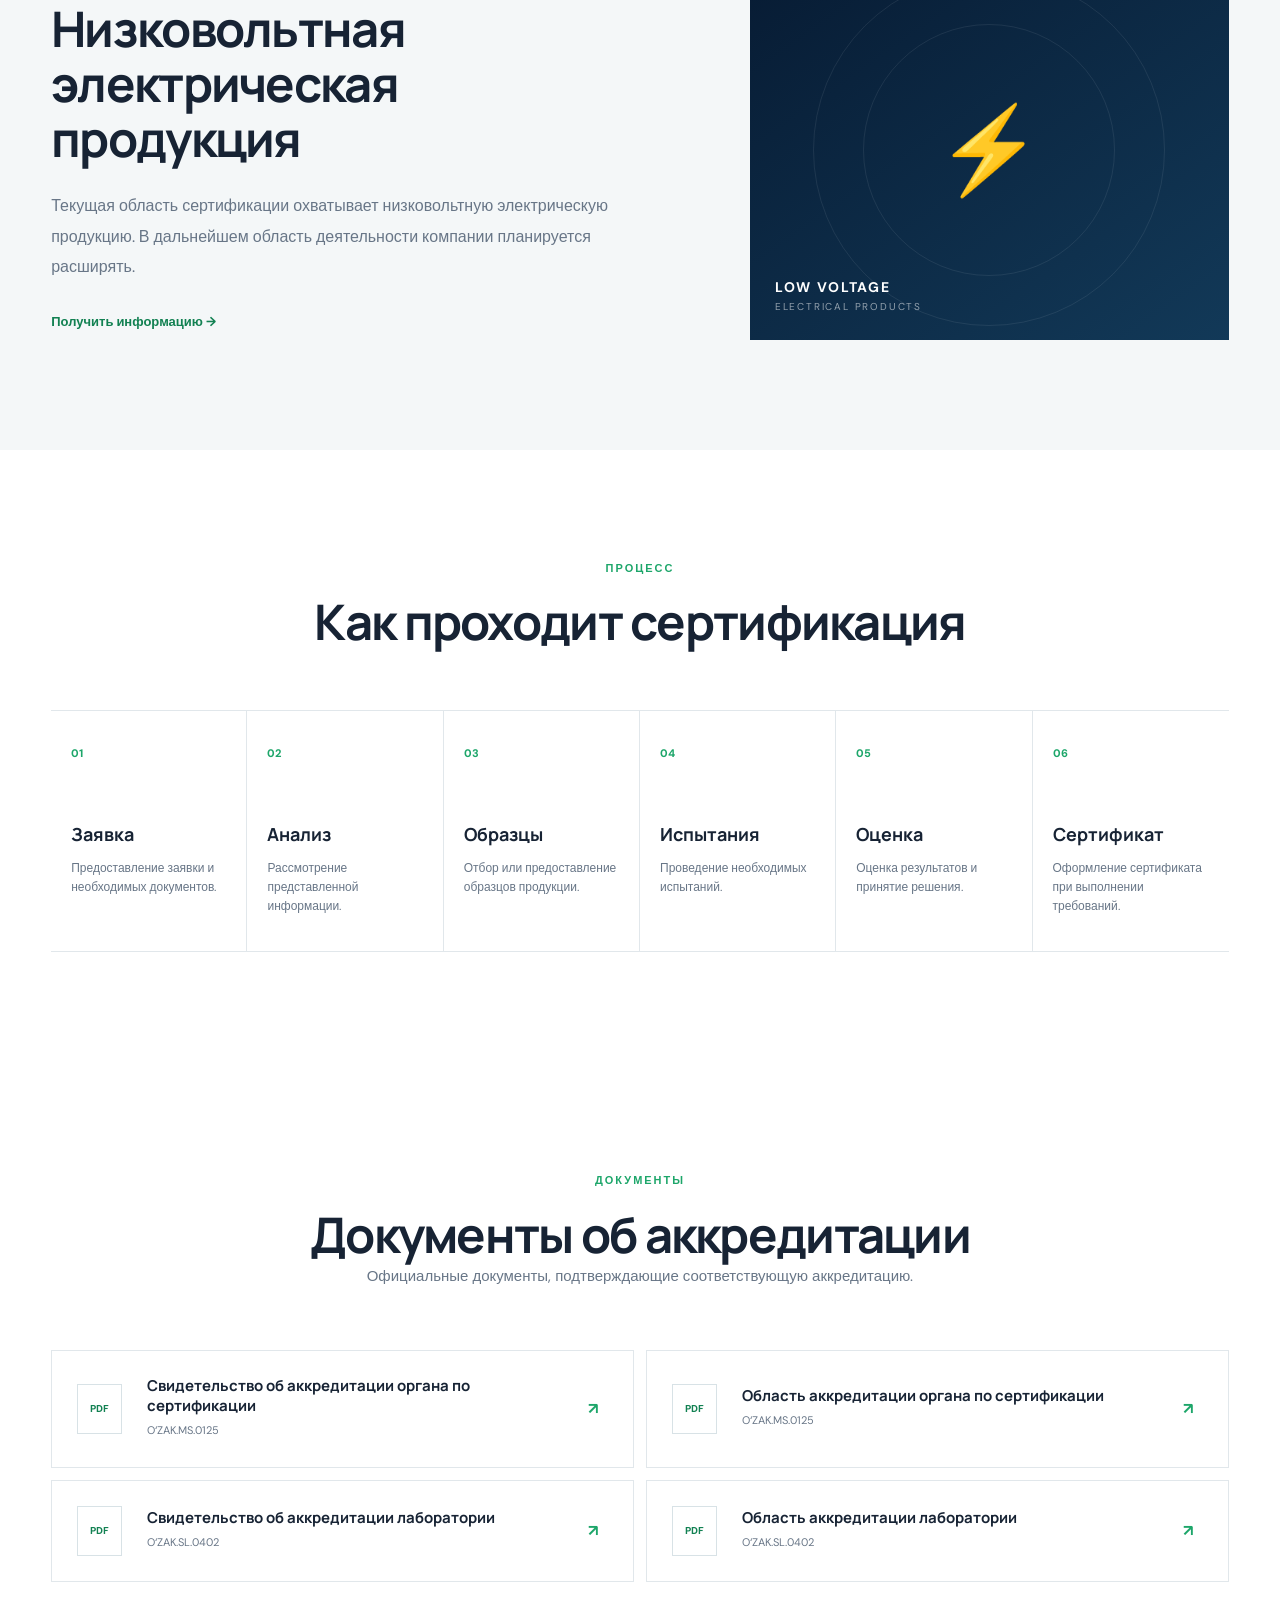
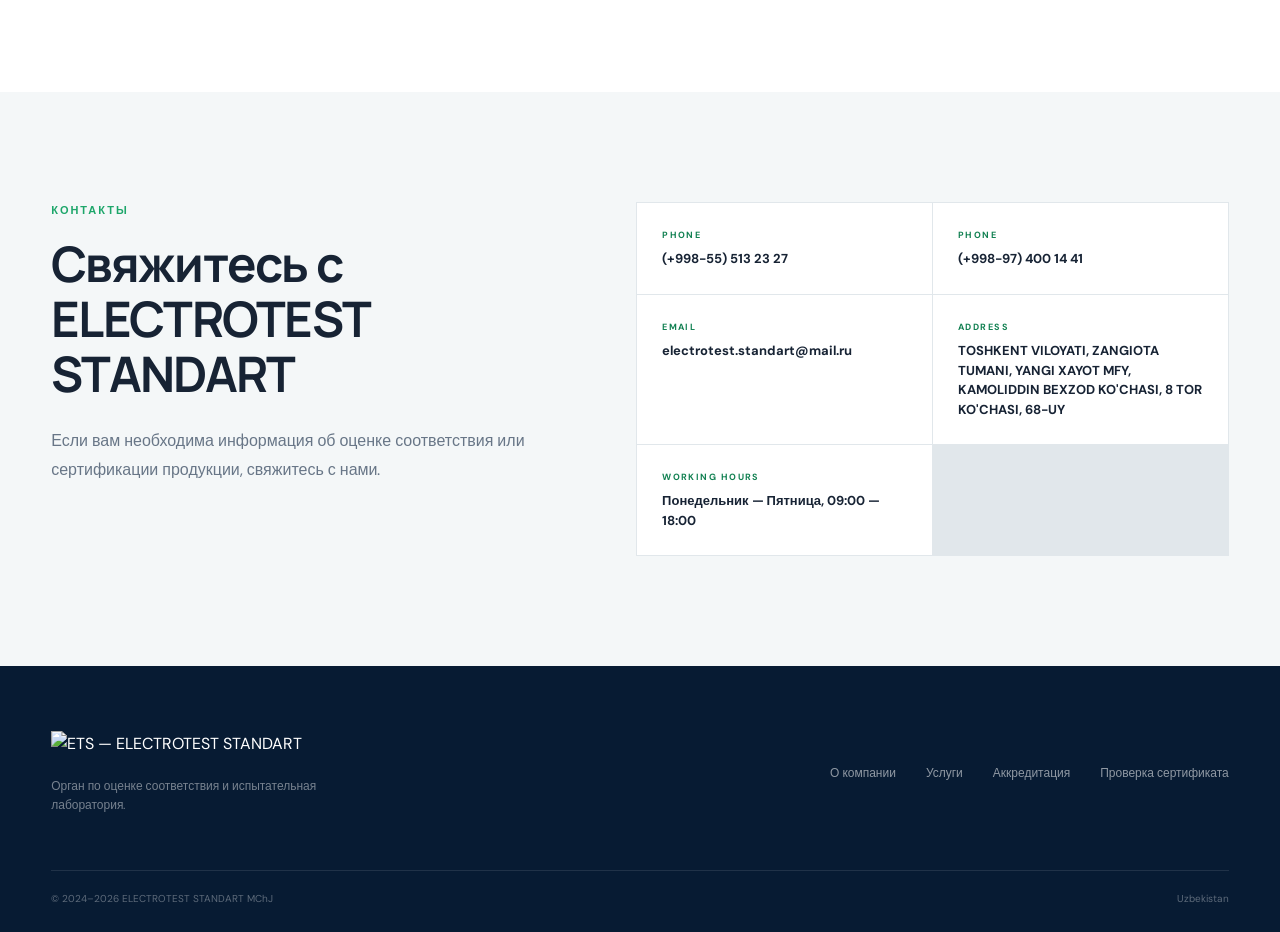
==== commit b07e9c5b: "Update index.html" ====
--- a/index.html
+++ b/index.html
@@ -21,14 +21,11 @@
 
     <div class="container nav">
 
-        <a href="#home" class="logo">
-            <span class="logo-mark">ET</span>
-
-            <span class="logo-text">
-                <strong>ELECTROTEST</strong>
-                <small>STANDART</small>
-            </span>
-        </a>
+        
+<a href="#home" class="logo" aria-label="ELECTROTEST STANDART — Home">
+    <img src="ets-logo.png" alt="ETS — ELECTROTEST STANDART">
+</a>
+
 
         <nav class="menu">
             <a href="#home" data-i18n="nav.home">Главная</a>
@@ -73,7 +70,7 @@
             </div>
 
             <h1 data-i18n="hero.title">
-                Испытания и сертификация электрической продукции
+                Испытания и сертификация электротехнической продукции
             </h1>
 
             <p data-i18n="hero.text">
@@ -401,7 +398,7 @@
             </span>
 
             <h2 data-i18n="scope.title">
-                Низковольтная электрическая продукция
+                Низковольтная электротехнической продукция
             </h2>
 
             <p data-i18n="scope.text">
@@ -744,16 +741,11 @@
 
         <div class="footer-brand">
 
-            <div class="logo">
-
-                <span class="logo-mark">ET</span>
-
-                <span class="logo-text">
-                    <strong>ELECTROTEST</strong>
-                    <small>STANDART</small>
-                </span>
-
-            </div>
+            
+<div class="logo">
+    <img src="ets-logo.png" alt="ETS — ELECTROTEST STANDART">
+</div>
+
 
             <p data-i18n="footer.text">
                 Орган по оценке соответствия и
--- a/main.css
+++ b/main.css
@@ -1113,4 +1113,4 @@
       flex-direction: column;
       gap: 10px;
   }
-}+}
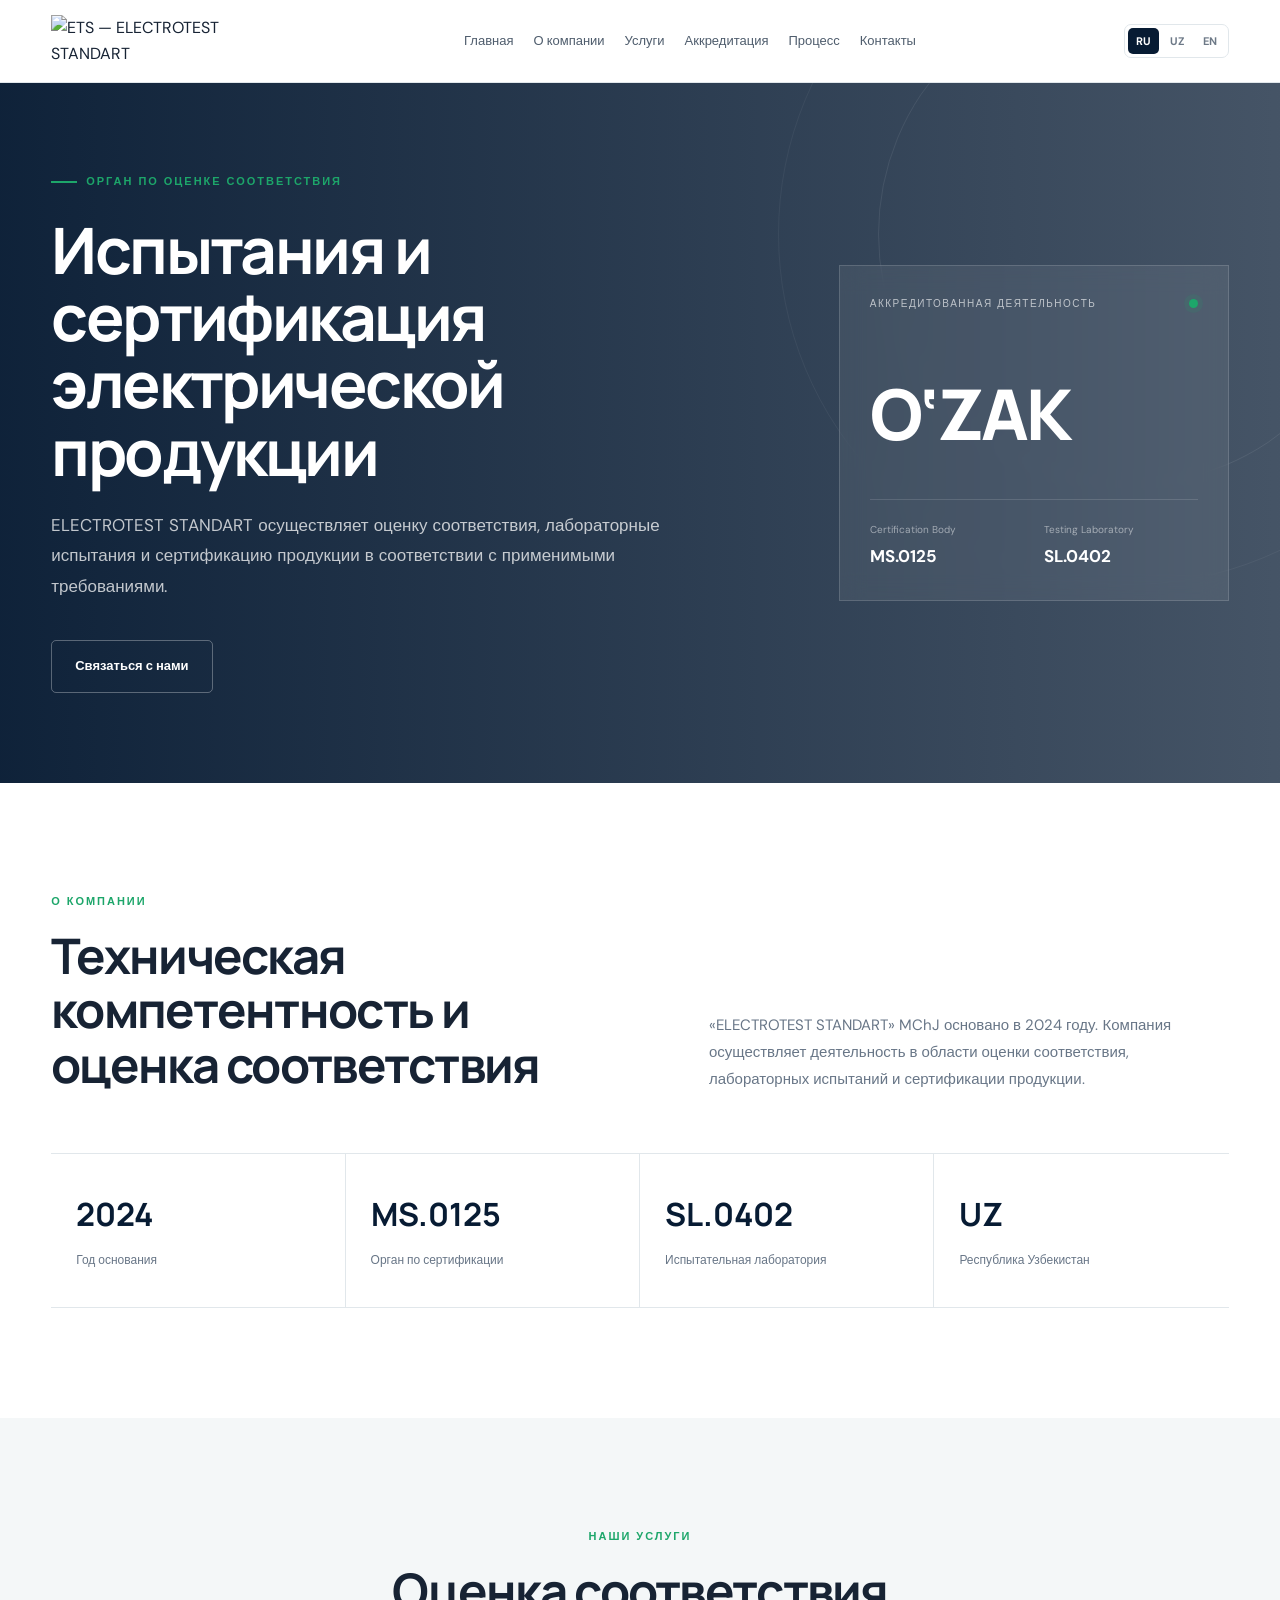
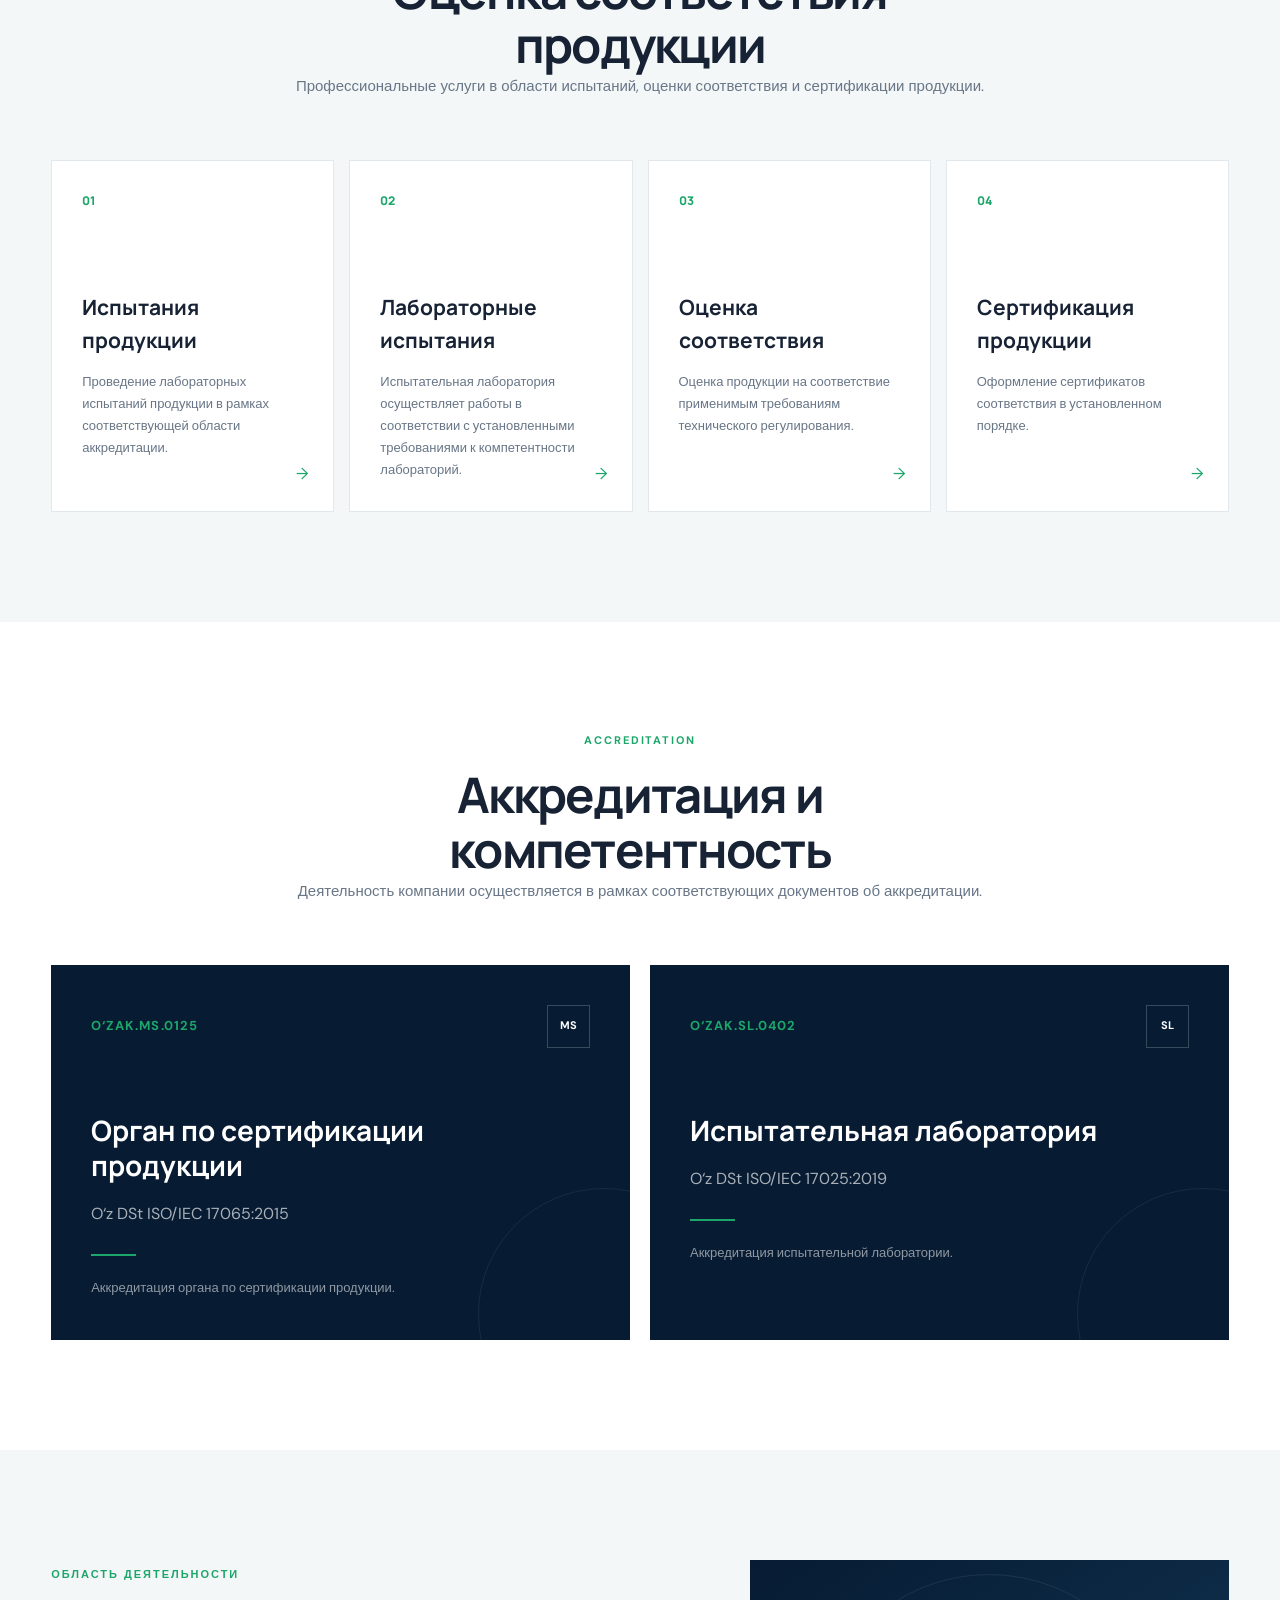
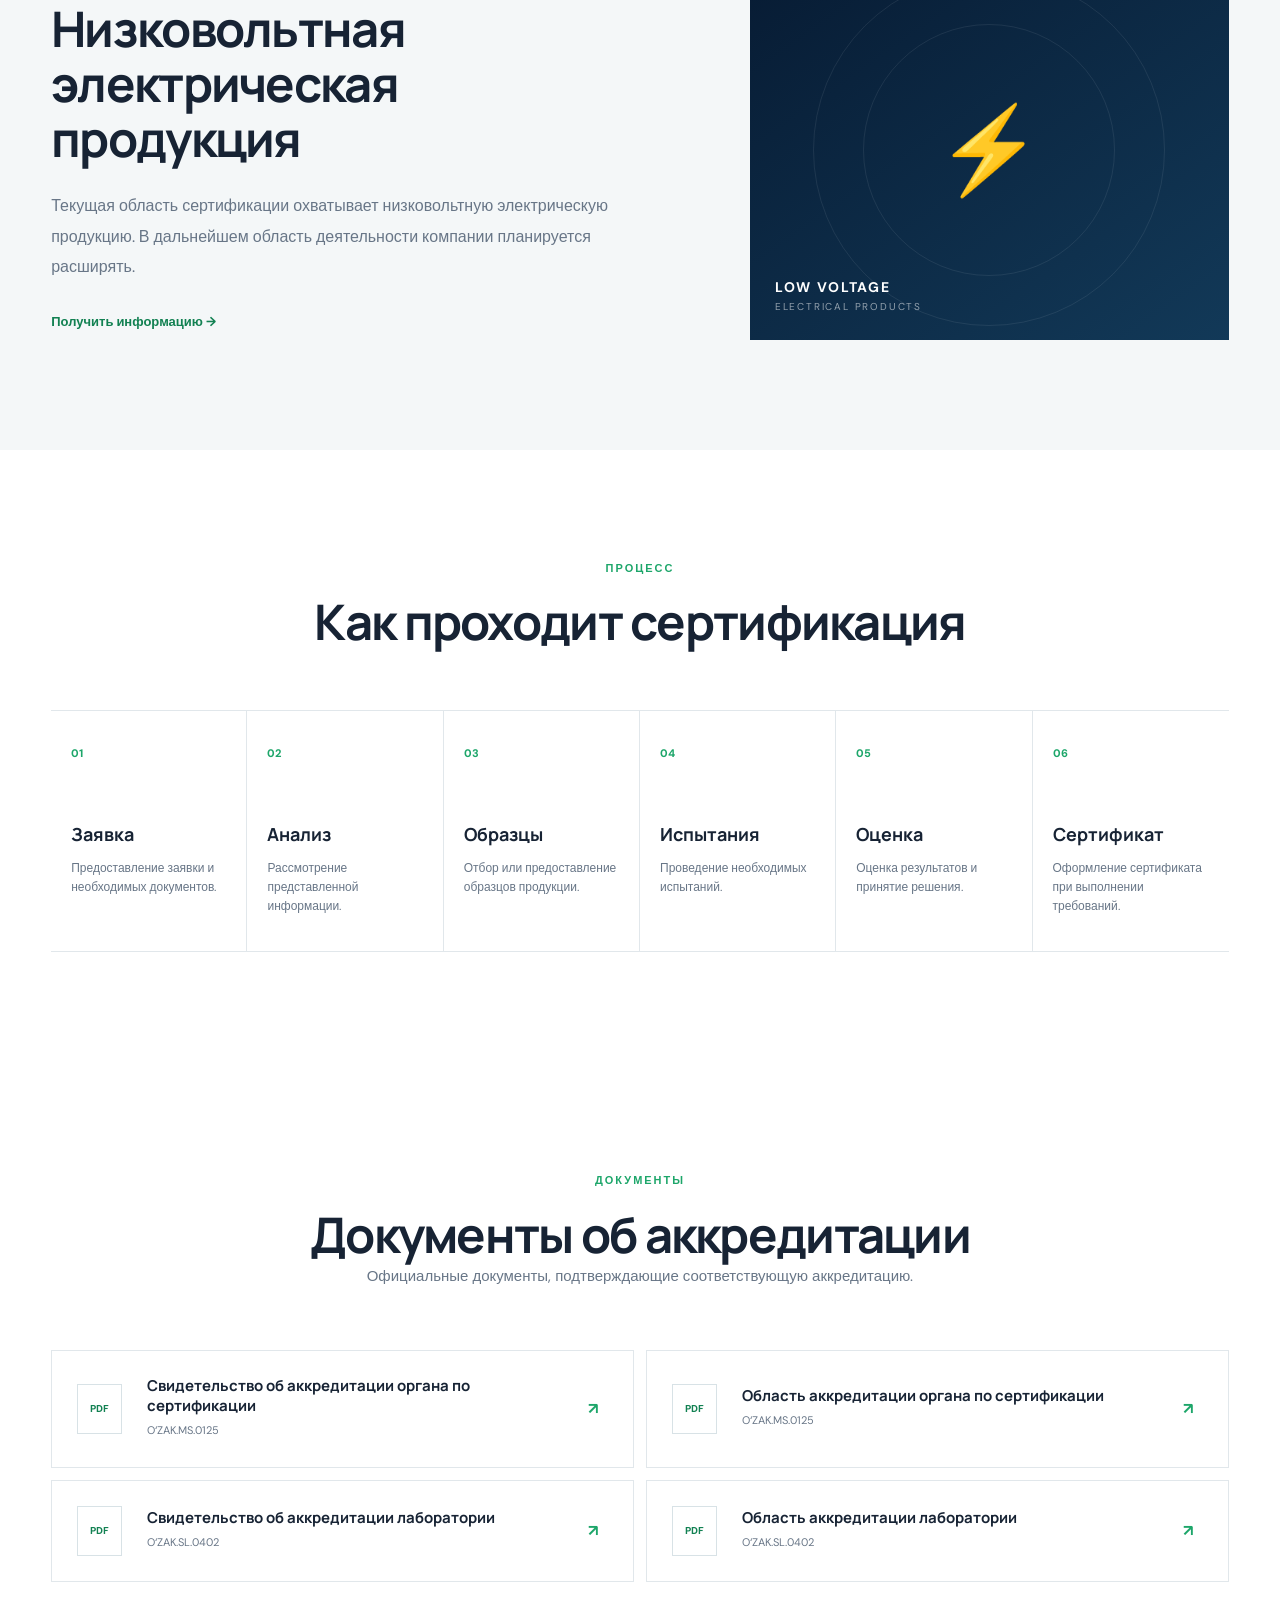
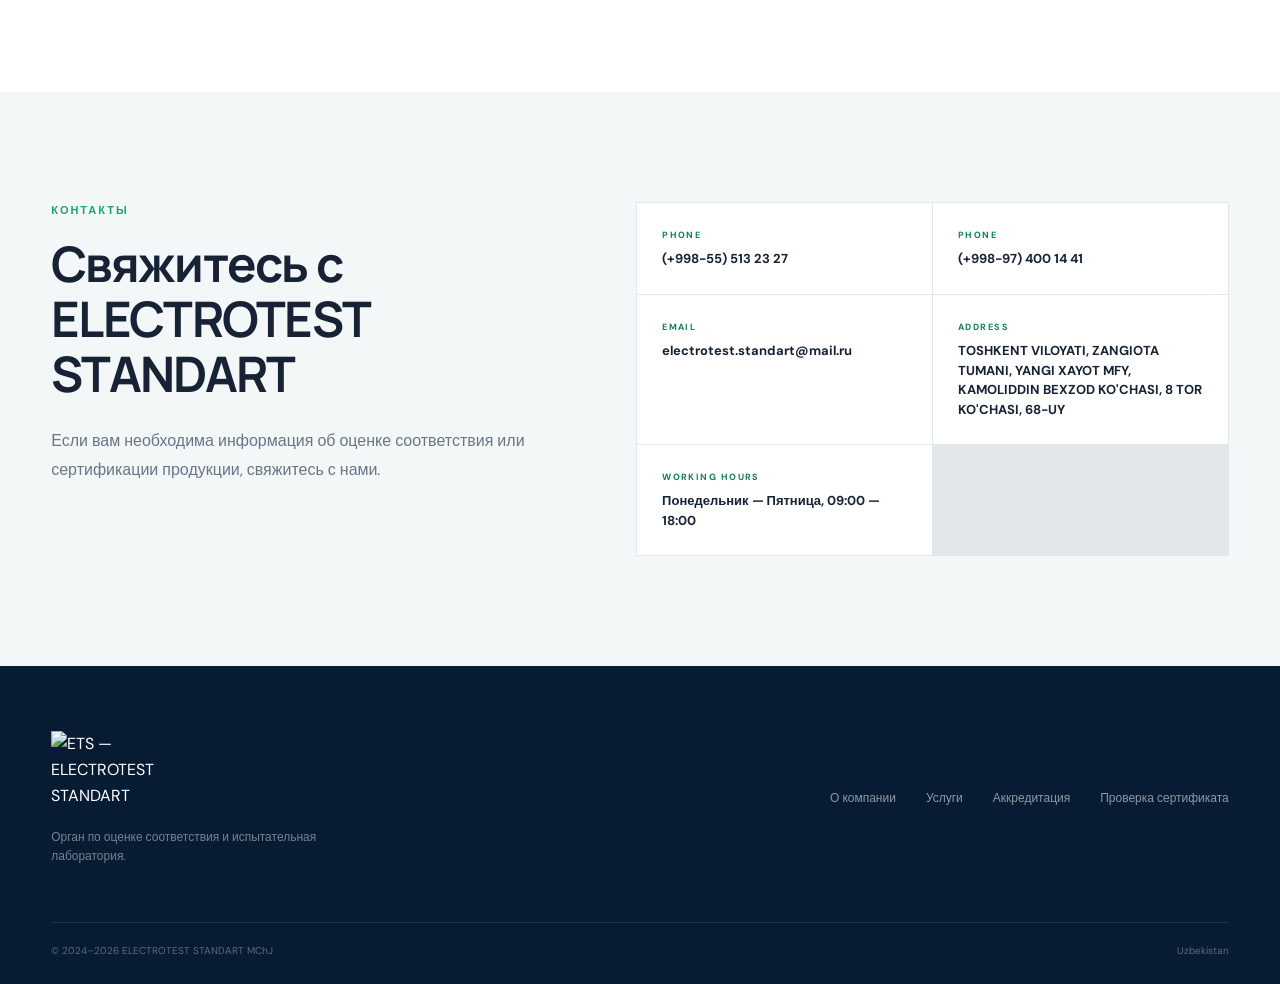
==== commit c9c2c1e8: "Update index.html" ====
--- a/index.html
+++ b/index.html
@@ -11,6 +11,7 @@
     <link href="https://fonts.googleapis.com/css2?family=DM+Sans:wght@400;500;600;700&family=Manrope:wght@600;700;800&display=swap" rel="stylesheet">
 
     <link rel="stylesheet" href="main.css">
+    <link rel="stylesheet" href="logo.css">
 </head>
 
 <body>
@@ -21,11 +22,9 @@
 
     <div class="container nav">
 
-        
-<a href="#home" class="logo" aria-label="ELECTROTEST STANDART — Home">
-    <img src="ets-logo.png" alt="ETS — ELECTROTEST STANDART">
-</a>
-
+        <a href="#home" class="logo" aria-label="ELECTROTEST STANDART — Home">
+            <img src="ets-logo.png" alt="ETS — ELECTROTEST STANDART">
+        </a>
 
         <nav class="menu">
             <a href="#home" data-i18n="nav.home">Главная</a>
@@ -741,11 +740,9 @@
 
         <div class="footer-brand">
 
-            
-<div class="logo">
-    <img src="ets-logo.png" alt="ETS — ELECTROTEST STANDART">
-</div>
-
+            <div class="logo">
+                <img src="ets-logo.png" alt="ETS — ELECTROTEST STANDART">
+            </div>
 
             <p data-i18n="footer.text">
                 Орган по оценке соответствия и
--- a/main.css
+++ b/main.css
@@ -1114,3 +1114,35 @@
       gap: 10px;
   }
 }
+
+
+/* ETS company logo */
+.logo {
+    display: inline-flex;
+    align-items: center;
+    flex-shrink: 0;
+    text-decoration: none;
+}
+
+.logo img {
+    display: block;
+    width: 175px;
+    height: auto;
+    max-width: 100%;
+    object-fit: contain;
+}
+
+.footer-brand .logo img {
+    width: 160px;
+}
+
+@media (max-width: 768px) {
+    .logo img {
+        width: 135px;
+    }
+
+    .footer-brand .logo img {
+        width: 140px;
+    }
+}
+
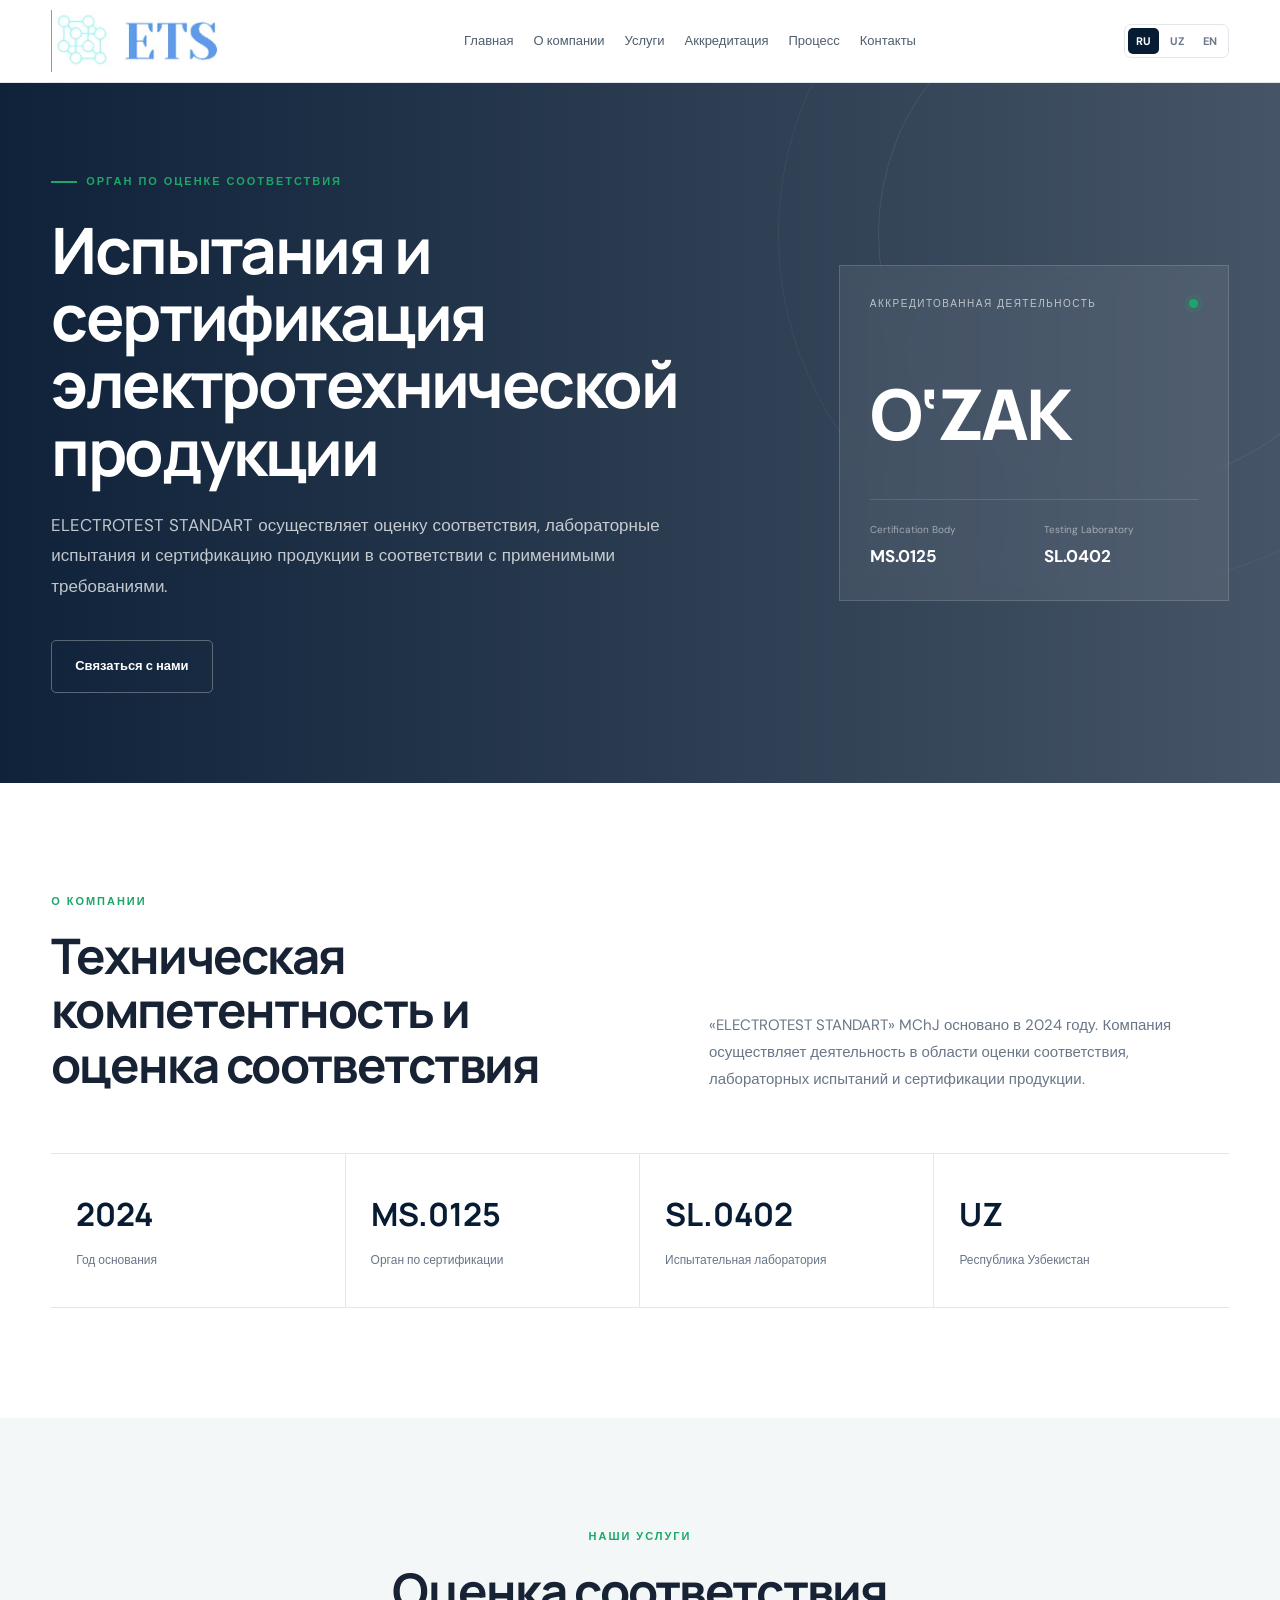
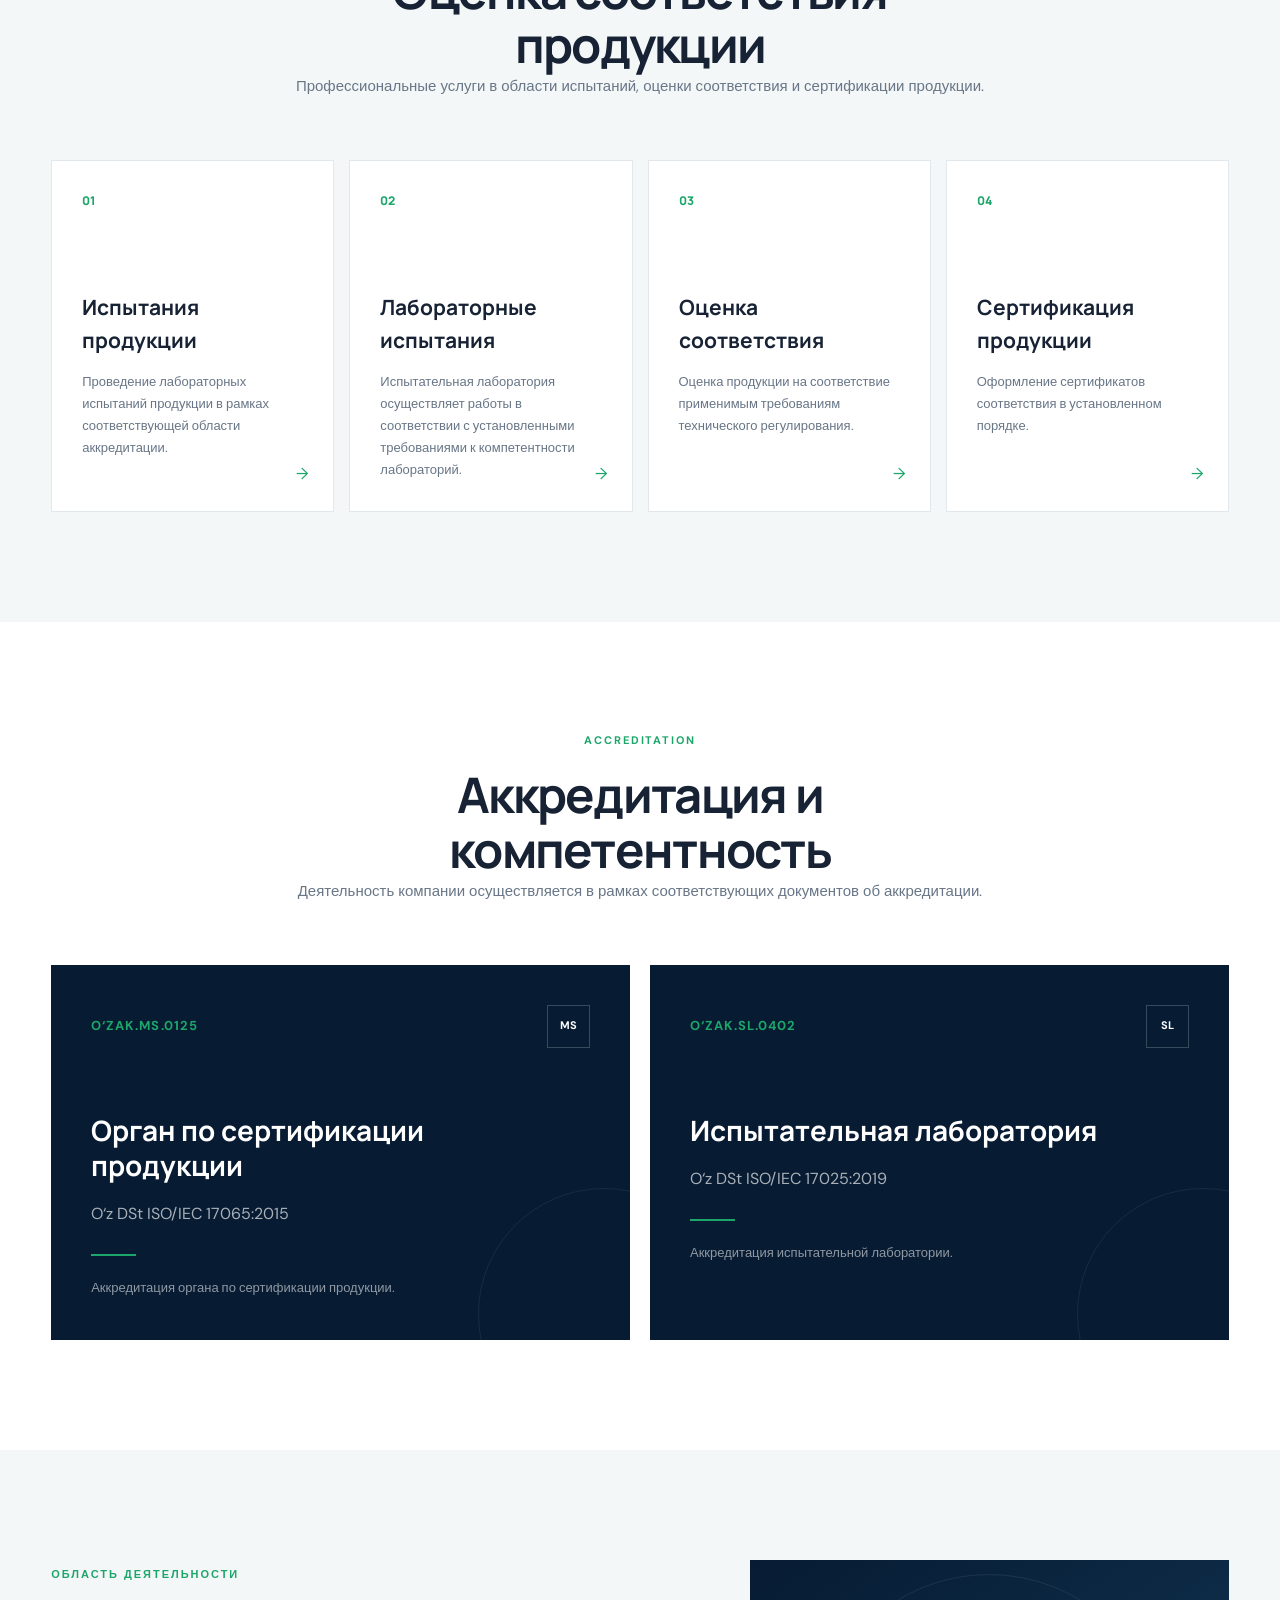
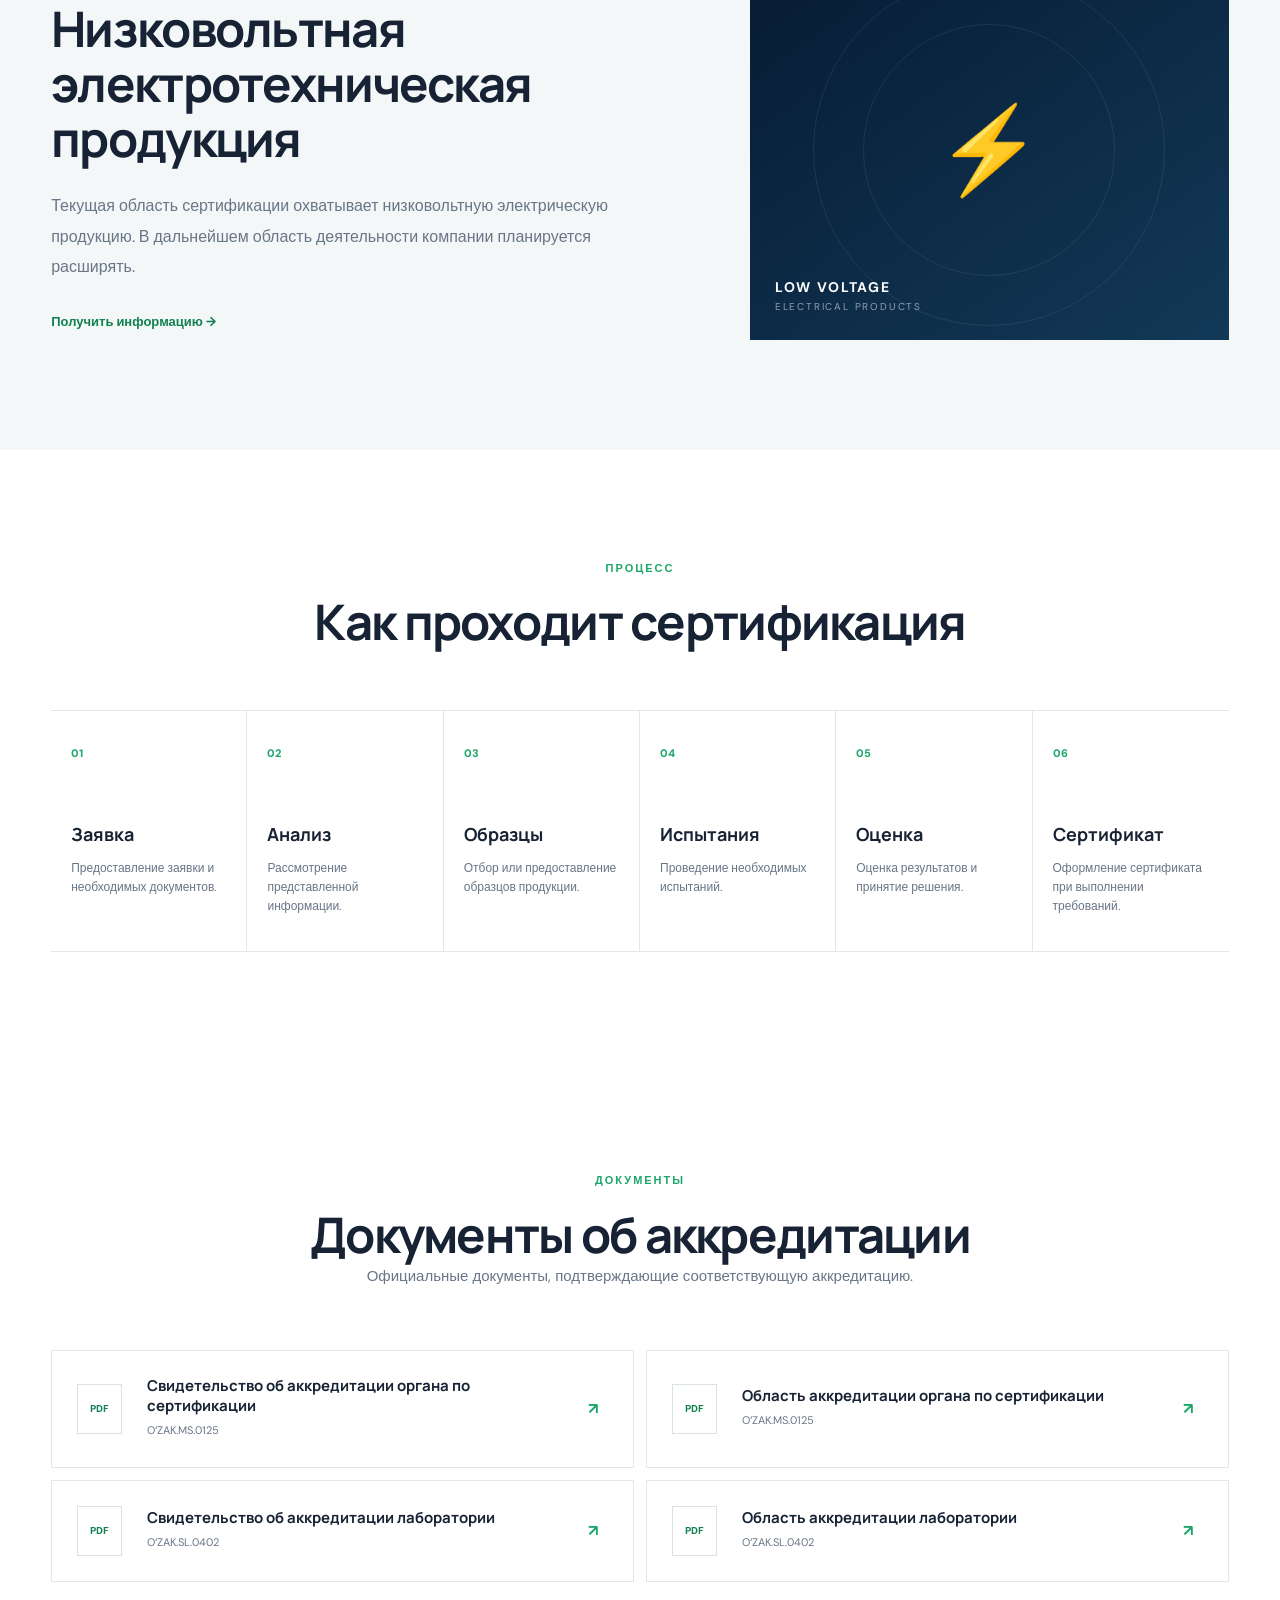
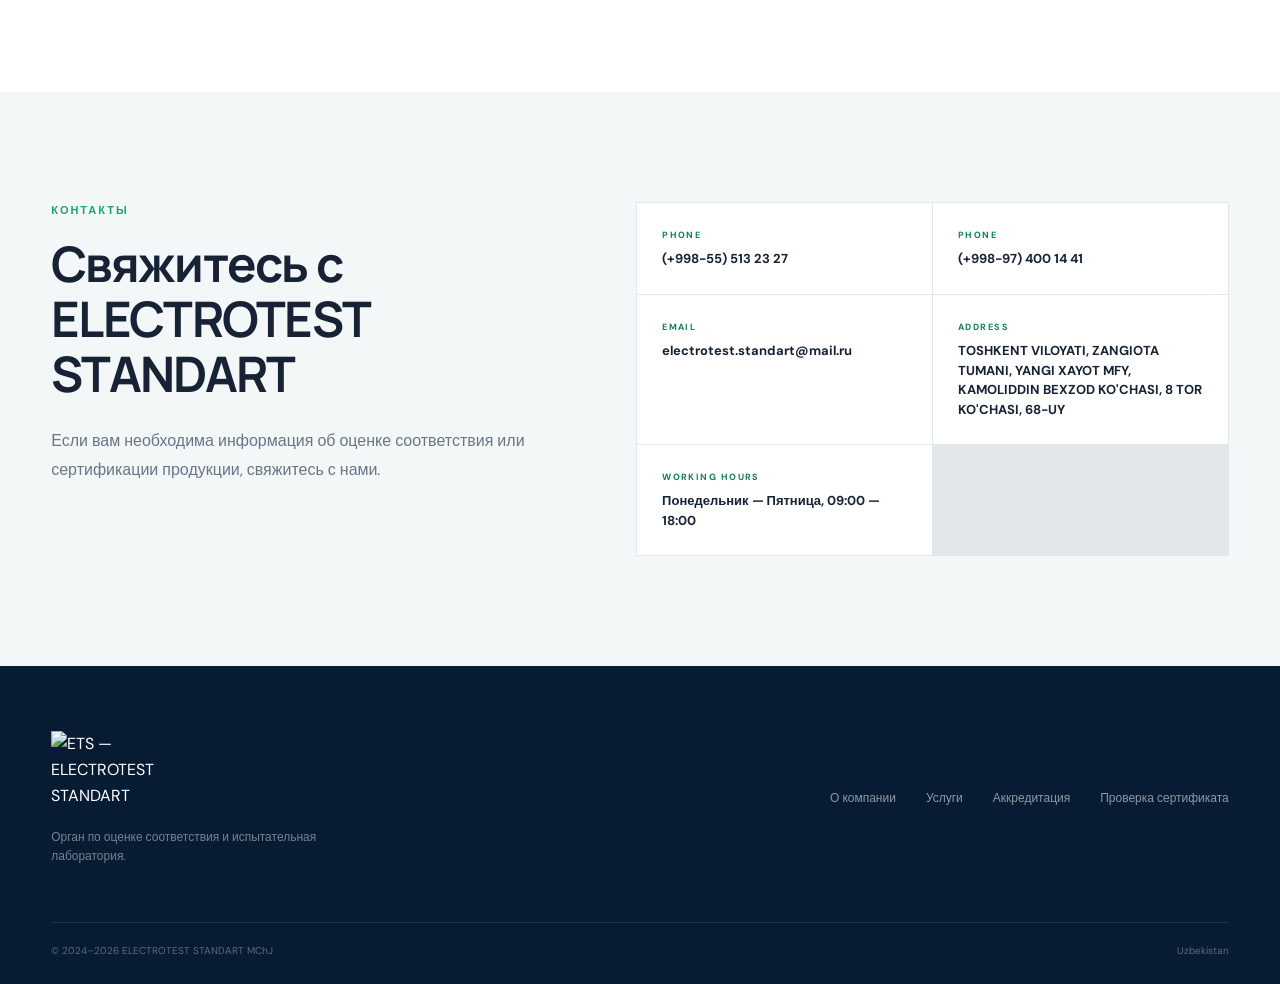
==== commit 6b1dcc60: "Update index.html" ====
--- a/index.html
+++ b/index.html
@@ -1,3 +1,4 @@
+
 <!DOCTYPE html>
 <html lang="ru">
 <head>
@@ -11,7 +12,7 @@
     <link href="https://fonts.googleapis.com/css2?family=DM+Sans:wght@400;500;600;700&family=Manrope:wght@600;700;800&display=swap" rel="stylesheet">
 
     <link rel="stylesheet" href="main.css">
-    <link rel="stylesheet" href="logo.css">
+    
 </head>
 
 <body>
@@ -23,7 +24,7 @@
     <div class="container nav">
 
         <a href="#home" class="logo" aria-label="ELECTROTEST STANDART — Home">
-            <img src="ets-logo.png" alt="ETS — ELECTROTEST STANDART">
+            <img src="logo.png" alt="ETS — ELECTROTEST STANDART">
         </a>
 
         <nav class="menu">
@@ -402,7 +403,7 @@
 
             <p data-i18n="scope.text">
                 Текущая область сертификации охватывает
-                низковольтную электрическую продукцию.
+                низковольтную электротехническую продукцию.
                 В дальнейшем область деятельности компании
                 планируется расширять.
             </p>
--- a/main.css
+++ b/main.css
@@ -1116,7 +1116,7 @@
 }
 
 
-/* ETS company logo */
+/* New ETS logo styles. Loaded after main.css. */
 .logo {
     display: inline-flex;
     align-items: center;
@@ -1137,12 +1137,7 @@
 }
 
 @media (max-width: 768px) {
-    .logo img {
-        width: 135px;
-    }
-
-    .footer-brand .logo img {
-        width: 140px;
-    }
-}
-
+    .logo img { width: 135px; }
+    .footer-brand .logo img { width: 140px; }
+}
+
